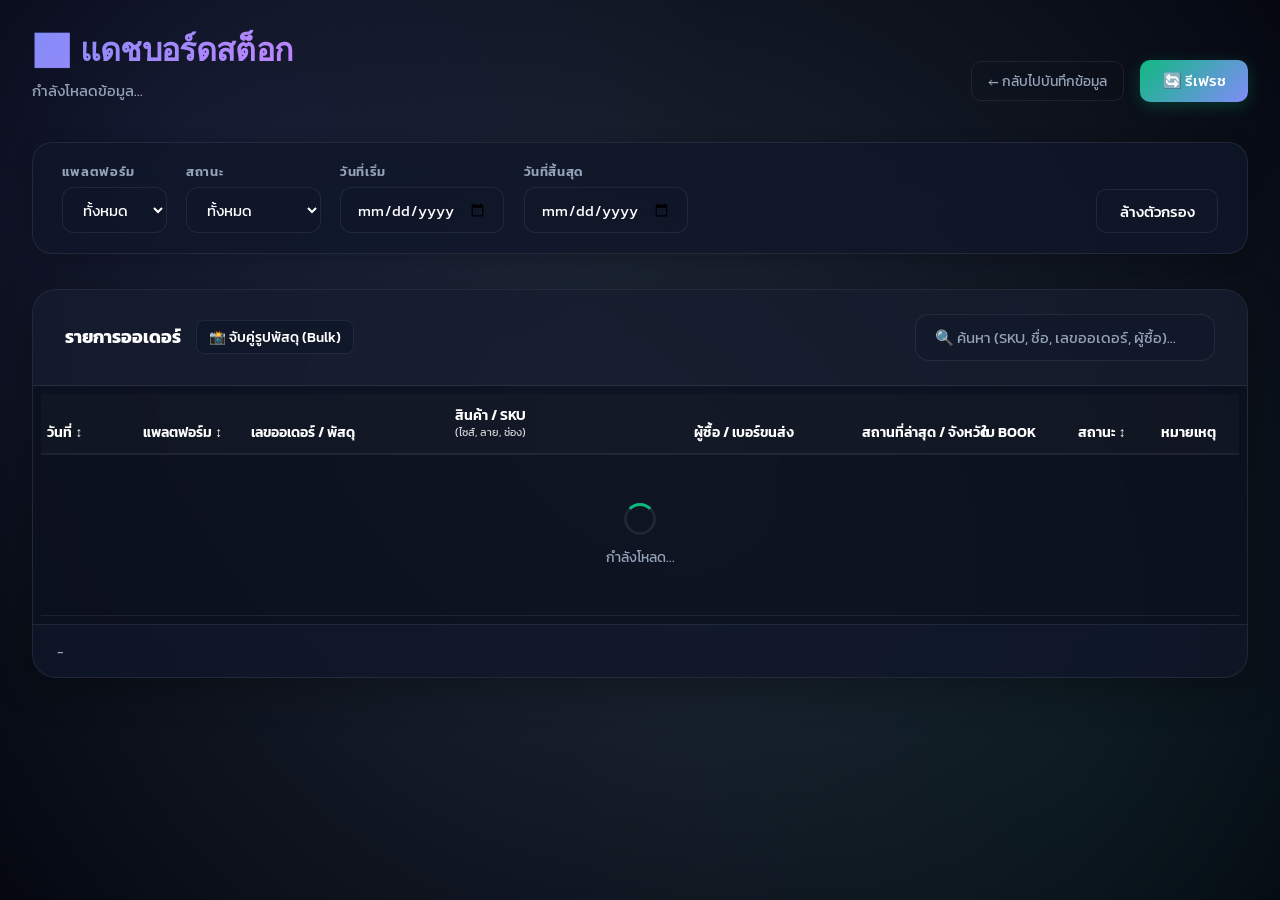
==== dashboard.html @ 5d78341d "Add files via upload" ====
<!DOCTYPE html>
<html lang="th">
<head>
    <meta charset="UTF-8">
    <meta name="viewport" content="width=device-width, initial-scale=1.0">
    <title>แดชบอร์ดสต็อก | Stock Dashboard</title>
    <link href="https://fonts.googleapis.com/css2?family=Kanit:wght@300;400;500;600;700&display=swap" rel="stylesheet">
    <script src="https://cdn.jsdelivr.net/npm/@supabase/supabase-js@2"></script>
    <script src="https://cdn.jsdelivr.net/npm/chart.js"></script>
    <style>
        :root {
            /* Midnight Emerald / Cyber Blue Theme (High Contrast & WOW Factor) */
            --bg-body: #050811;        /* Almost black for max contrast */
            --bg-card: rgba(15, 23, 42, 0.8);
            --primary: #10b981;        /* Emerald 500 - Vibrant & Professional */
            --primary-bright: #34d399;
            --primary-glow: rgba(16, 185, 129, 0.25);
            --accent-blue: #3b82f6;    /* Cyber Blue for variety */
            --text: #ffffff;           /* Pure white for maximum clarity */
            --muted: #94a3b8;          /* Slate 400 */
            --border: rgba(255, 255, 255, 0.08);
            
            /* High-Contrast Status Colors */
            --status-pending-bg: rgba(245, 158, 11, 0.2);
            --status-pending-text: #fbbf24;
            --status-shipping-bg: rgba(59, 130, 246, 0.2);
            --status-shipping-text: #60a5fa;
            --status-success-bg: rgba(16, 185, 129, 0.2);
            --status-success-text: #10b981;
            --status-cancel-bg: rgba(239, 68, 68, 0.2);
            --status-cancel-text: #ef4444;
            
            --glass-bg: rgba(2, 6, 23, 0.7);
            --glass-border: rgba(255, 255, 255, 0.1);
        }

        * { box-sizing: border-box; margin: 0; padding: 0; outline-color: var(--primary); }

        body {
            font-family: 'Kanit', 'Outfit', sans-serif;
            background: var(--bg-body);
            color: var(--text);
            min-height: 100vh;
            overflow-x: hidden;
            position: relative;
            font-size: 16px;
        }

        body::before {
            content: '';
            position: fixed;
            top: 0; left: 0; right: 0; bottom: 0;
            background: 
                radial-gradient(circle at 15% 15%, rgba(99, 102, 241, 0.1) 0%, transparent 40%),
                radial-gradient(circle at 85% 85%, rgba(16, 185, 129, 0.05) 0%, transparent 40%),
                radial-gradient(circle at 50% 50%, rgba(31, 41, 55, 1) 0%, var(--bg-body) 100%);
            z-index: -1;
            pointer-events: none;
        }

        .glass-card {
            background: var(--bg-card);
            backdrop-filter: blur(16px);
            -webkit-backdrop-filter: blur(16px);
            border: 1px solid var(--border);
            border-radius: 20px;
            box-shadow: 0 8px 32px 0 rgba(0, 0, 0, 0.37);
            transition: all 0.3s cubic-bezier(0.4, 0, 0.2, 1);
        }

        .glass-card:hover {
            border-color: var(--primary);
            box-shadow: 0 8px 40px 0 rgba(0, 0, 0, 0.5), 0 0 15px var(--primary-glow);
            transform: translateY(-2px);
        }

        .page-wrapper {
            max-width: 100%;
            margin: 0 auto;
            padding: 1.5rem 2rem;
            position: relative;
            z-index: 1;
        }

        /* Header */
        .header {
            display: flex; justify-content: space-between; align-items: flex-end;
            margin-bottom: 2.5rem; gap: 1rem; flex-wrap: wrap;
        }
        .header-left h1 {
            font-size: 2rem; font-weight: 700;
            background: linear-gradient(135deg, #818cf8, #c084fc);
            -webkit-background-clip: text; background-clip: text;
            -webkit-text-fill-color: transparent;
        }
        .header-left p { color: var(--muted); font-size: 0.95rem; margin-top: 4px; }
        .header-right { display: flex; gap: 1rem; align-items: center; flex-wrap: wrap; }
        .btn {
            padding: 0.6rem 1.4rem; border-radius: 10px; font-family: inherit;
            font-size: 0.95rem; font-weight: 500; cursor: pointer;
            transition: all 0.2s; border: none;
        }
        .btn-primary {
            background: linear-gradient(135deg, var(--primary), #818cf8);
            color: white; box-shadow: 0 4px 15px var(--primary-glow);
        }
        .btn-primary:hover { transform: translateY(-1px); box-shadow: 0 6px 20px var(--primary-glow); }
        .btn-outline {
            background: var(--bg-card); color: var(--text);
            border: 1px solid var(--border); backdrop-filter: blur(12px);
        }
        .btn-outline:hover { border-color: var(--primary); background: rgba(99,102,241,0.15); }

        /* Filter Bar */
        .filter-bar {
            display: flex; gap: 1.2rem; margin-bottom: 2.2rem; flex-wrap: wrap; align-items: flex-end;
            background: var(--bg-card); backdrop-filter: blur(20px);
            border: 1px solid var(--border); border-radius: 20px;
            padding: 1.2rem 1.8rem;
            box-shadow: 0 4px 20px rgba(0,0,0,0.2);
        }
        .filter-bar label { font-size: 0.8rem; color: var(--muted); margin-bottom: 6px; font-weight: 600; text-transform: uppercase; letter-spacing: 0.05em; }
        .filter-group { display: flex; flex-direction: column; }
        .filter-bar select, .filter-bar input[type="date"] {
            font-family: inherit;
            background: rgba(15, 23, 42, 0.4); border: 1px solid var(--border);
            color: var(--text); padding: 0.6rem 1rem;
            border-radius: 12px; font-size: 0.95rem; cursor: pointer;
            transition: all 0.2s;
        }
        .filter-bar select option {
            background: #1e293b; /* Solid background for visibility */
            color: white;
        }
        .filter-bar select:focus, .filter-bar input:focus { outline: none; border-color: var(--primary); background: rgba(99,102,241,0.1); box-shadow: 0 0 0 3px var(--primary-glow); }

        /* KPI Cards */
        .kpi-grid { display: grid; grid-template-columns: repeat(auto-fit, minmax(210px, 1fr)); gap: 1.5rem; margin-bottom: 2.5rem; }
        .kpi-card {
            background: var(--bg-card);
            backdrop-filter: blur(16px);
            border: 1px solid var(--border);
            border-radius: 24px;
            padding: 1.8rem;
            position: relative;
            overflow: hidden;
            transition: all 0.4s cubic-bezier(0.175, 0.885, 0.32, 1.275);
            display: flex;
            flex-direction: column;
            justify-content: space-between;
        }
        .kpi-card:hover {
            transform: translateY(-5px);
            border-color: var(--card-accent, var(--primary));
            box-shadow: 0 15px 35px -10px rgba(0,0,0,0.5), 0 0 15px var(--card-glow, var(--primary-glow));
        }
        .kpi-card::after {
            content: '';
            position: absolute;
            top: -50%; left: -50%; width: 200%; height: 200%;
            background: radial-gradient(circle, var(--card-glow, var(--primary-glow)) 0%, transparent 70%);
            opacity: 0; transition: opacity 0.4s; pointer-events: none;
        }
        .kpi-card:hover::after { opacity: 0.3; }
        
        .kpi-label { font-size: 1rem; color: var(--muted); margin-bottom: 0.8rem; font-weight: 500; letter-spacing: 0.02em; }
        .kpi-value { font-size: 2.5rem; font-weight: 700; color: var(--text); line-height: 1; margin-bottom: 0.4rem; }
        .kpi-sub { font-size: 1rem; color: var(--muted); font-weight: 400; }
        .kpi-icon {
            font-size: 2.2rem;
            margin-bottom: 1rem;
            width: 48px; height: 48px;
            display: flex; align-items: center; justify-content: center;
            border-radius: 14px;
            background: rgba(30, 41, 59, 0.5);
            border: 1px solid var(--border);
            transition: transform 0.3s;
        }
        .kpi-card:hover .kpi-icon { transform: scale(1.1) rotate(-5deg); }
        
        .kpi-card.green { --card-accent: #10b981; --card-glow: rgba(16, 185, 129, 0.2); }
        .kpi-card.yellow { --card-accent: #f59e0b; --card-glow: rgba(245, 158, 11, 0.2); }
        .kpi-card.red { --card-accent: #ef4444; --card-glow: rgba(239, 68, 68, 0.2); }
        .kpi-card.purple { --card-accent: #a855f7; --card-glow: rgba(168, 85, 247, 0.2); }
        .kpi-card.blue { --card-accent: #3b82f6; --card-glow: rgba(59, 130, 246, 0.2); }

        /* Charts Row */
        .charts-grid { display: grid; grid-template-columns: 1fr 1fr 1fr; gap: 1.2rem; margin-bottom: 2rem; }
        @media (max-width: 1024px) { .charts-grid { grid-template-columns: 1fr 1fr; } }
        @media (max-width: 640px) { .charts-grid { grid-template-columns: 1fr; } }

        .chart-card {
            background: var(--bg-card); backdrop-filter: blur(16px);
            border: 1px solid var(--border); border-radius: 16px;
            padding: 1.5rem;
        }
        .chart-card h3 { font-size: 0.95rem; font-weight: 600; color: var(--muted); margin-bottom: 1.2rem; text-transform: uppercase; letter-spacing: 0.05em; }
        .chart-canvas-wrapper { position: relative; height: 220px; }

        /* Platform Badges & List */
        .platform-list { display: flex; flex-direction: column; gap: 1rem; }
        .platform-row { display: flex; align-items: center; gap: 1rem; padding: 0.5rem 0; }
        .platform-name { min-width: 80px; font-size: 0.95rem; font-weight: 600; color: var(--text); }
        .platform-bar-bg { 
            flex: 1; height: 10px; background: rgba(255,255,255,0.05); 
            border-radius: 20px; overflow: hidden; border: 1px solid var(--border);
        }
        .platform-bar { 
            height: 100%; border-radius: 20px; 
            transition: width 1.2s cubic-bezier(0.34, 1.56, 0.64, 1); 
            box-shadow: 0 0 10px var(--bar-glow, transparent);
        }
        .platform-value { font-size: 0.9rem; font-weight: 700; color: var(--primary-bright); min-width: 70px; text-align: right; }

        /* Orders Table */
        .table-card {
            background: var(--bg-card); backdrop-filter: blur(20px);
            border: 1px solid var(--border); border-radius: 24px; overflow: hidden;
            box-shadow: 0 10px 40px rgba(0,0,0,0.3);
        }
        .table-header {
            display: flex; align-items: center; justify-content: space-between;
            padding: 1.5rem 2rem; border-bottom: 1px solid var(--border); flex-wrap: wrap; gap: 1rem;
            background: rgba(255,255,255,0.02);
        }
        .table-header h3 { font-size: 1.1rem; font-weight: 700; color: var(--text); }
        .search-input {
            font-family: inherit;
            background: rgba(15, 23, 42, 0.4); border: 1px solid var(--border);
            color: var(--text); padding: 0.7rem 1.2rem;
            border-radius: 14px; font-size: 0.95rem; width: 320px;
            transition: all 0.3s;
        }
        .search-input:focus { outline: none; border-color: var(--primary); width: 380px; box-shadow: 0 0 15px var(--primary-glow); }
        .search-input::placeholder { color: var(--muted); }
        
        .table-responsive { overflow: hidden; padding: 0.5rem; background: rgba(0,0,0,0.2); }
        table { width: 100%; border-collapse: collapse; border-spacing: 0; font-size: 0.85rem; table-layout: fixed; }
        th { 
            color: #ffffff; font-weight: 600; padding: 0.8rem 0.4rem; text-align: left; 
            white-space: nowrap;
            border-bottom: 2px solid var(--border); background: rgba(255,255,255,0.02);
            position: sticky; top: 0; z-index: 10;
            vertical-align: bottom;
            line-height: 1.2;
        }
        td { padding: 0.8rem 0.4rem; border-bottom: 1px solid var(--border); vertical-align: top; line-height: 1.4; }
        
        /* Precisely balanced percentages for 100% screen fit */
        .col-date { width: 8%; }
        .col-platform { width: 9%; }
        .col-order-tracking { width: 17%; }
        .col-product { width: 20%; }
        .col-logistics { width: 14%; }
        .col-location { width: 10%; }
        .col-book { width: 8%; }
        .col-status { width: 7%; }
        .col-note { width: 7%; }
        
        /* Header wrapping */
        th div { display: block; white-space: normal; word-break: keep-all; }
        
        /* Admin columns: Single line with ellipsis */
        .col-order-tracking div, .col-logistics div, .col-location div {
            white-space: nowrap;
            overflow: hidden;
            text-overflow: ellipsis;
            width: 100%;
        }
        
        /* Product column: FULL visibility with wrapping */
        .col-product div {
            white-space: normal !important;
            word-break: break-all;
            line-height: 1.35;
        }
        
        .sub-text { font-size: 0.8rem; color: var(--muted); margin-top: 4px; display: block; overflow: hidden; text-overflow: ellipsis; white-space: nowrap; }
        .mono { font-family: 'JetBrains Mono', 'Courier New', monospace; font-size: 0.85rem; }
        .price-text { color: var(--primary-bright); font-weight: 700; font-size: 1.1rem; }
        
        tbody tr:hover { background: rgba(255,255,255,0.03); }
        .badge {
            padding: 5px 12px; border-radius: 99px; font-size: 0.8rem; font-weight: 600; display: inline-flex; align-items: center; gap: 4px; border: 1px solid transparent;
        }
        .badge-pending { background: var(--status-pending-bg); color: var(--status-pending-text); border-color: rgba(245, 158, 11, 0.2); }
        .badge-shipping { background: var(--status-shipping-bg); color: var(--status-shipping-text); border-color: rgba(99, 102, 241, 0.2); }
        .badge-success { background: var(--status-success-bg); color: var(--status-success-text); border-color: rgba(16, 185, 129, 0.2); }
        .badge-cancel { background: var(--status-cancel-bg); color: var(--status-cancel-text); border-color: rgba(239, 68, 68, 0.2); }

        .badge-shopee { background: rgba(249, 115, 22, 0.2); color: #f97316; border-color: rgba(249, 115, 22, 0.3); font-weight: 700; }
        .badge-lazada { background: rgba(59, 130, 246, 0.2); color: #3b82f6; border-color: rgba(59, 130, 246, 0.3); font-weight: 700; }
        .badge-tiktok { background: rgba(255, 255, 255, 0.1); color: #ffffff; border-color: rgba(255, 255, 255, 0.2); font-weight: 700; }
        .badge-other { background: rgba(148,163,184,0.1); color: #94a3b8; }

        /* Inline Status Select */
        .status-select {
            font-family: 'Kanit', sans-serif;
            font-size: 0.8rem; font-weight: 500;
            border: none; border-radius: 20px;
            padding: 3px 10px; cursor: pointer;
            transition: all 0.2s; appearance: none;
            -webkit-appearance: none;
            background-image: url("data:image/svg+xml,%3Csvg xmlns='http://www.w3.org/2000/svg' width='10' height='6'%3E%3Cpath d='M0 0l5 6 5-6z' fill='%2394a3b8'/%3E%3C/svg%3E");
            background-repeat: no-repeat;
            background-position: right 8px center;
            padding-right: 24px;
        }
        .status-select:focus { outline: none; box-shadow: 0 0 0 2px var(--primary-glow); }
        .status-select.s-pending { background-color: rgba(245,158,11,0.15); color: #fbbf24; }
        .status-select.s-shipping { background-color: rgba(99,102,241,0.15); color: #818cf8; }
        .status-select.s-delivered { background-color: rgba(16,185,129,0.15); color: #34d399; }
        .status-select.s-cancelled { background-color: rgba(239,68,68,0.15); color: #f87171; }
        .status-select option { background: #1e293b; color: #f0f4ff; }
        
        /* Custom Scrollbar */
        ::-webkit-scrollbar { width: 8px; height: 8px; }
        ::-webkit-scrollbar-track { background: transparent; }
        ::-webkit-scrollbar-thumb { background: rgba(255,255,255,0.1); border-radius: 10px; border: 2px solid transparent; background-clip: content-box; }
        ::-webkit-scrollbar-thumb:hover { background: rgba(255,255,255,0.2); border-radius: 10px; border: 2px solid transparent; background-clip: content-box; }

        /* Log Console */
        .log-container {
            background: #020617;
            border: 1px solid var(--border);
            border-radius: 12px;
            padding: 12px;
            margin-bottom: 2rem;
            font-family: 'JetBrains Mono', monospace;
            font-size: 0.8rem;
            max-height: 150px;
            overflow-y: auto;
            box-shadow: inset 0 2px 10px rgba(0,0,0,0.5);
            scroll-behavior: smooth;
        }
        .log-entry { margin-bottom: 4px; border-bottom: 1px solid rgba(255,255,255,0.05); padding-bottom: 2px; color: #94a3b8; display: flex; align-items: center; }
        .log-time { color: #64748b; margin-right: 8px; flex-shrink: 0; }
        .log-msg { word-break: break-all; }
        .log-msg.success { color: #10b981; }
        .log-msg.error { color: #ef4444; }
        .log-msg.info { color: #3b82f6; }

        .saving-dot { display: inline-block; width: 8px; height: 8px; border-radius: 50%; background: #fbbf24; margin-left: 6px; animation: pulse-opacity 0.8s infinite; }
        @keyframes pulse-opacity { 0%,100%{opacity:1} 50%{opacity:0.3} }
        
        .interactive-cell { display: flex; align-items: center; gap: 8px; }
        .copy-btn { background: none; border: none; cursor: pointer; opacity: 0.3; transition: all 0.2s; font-size: 0.9rem; padding: 2px; }
        .copy-btn:hover { opacity: 1; transform: scale(1.2); }
        
        .call-link { color: #10b981; text-decoration: none; font-weight: 500; transition: 0.2s; display: inline-flex; align-items: center; gap: 4px; }
        .call-link:hover { color: #34d399; text-decoration: underline; }
        
        .note-input:focus { border-color: var(--primary) !important; background: rgba(255,255,255,0.08) !important; outline: none; box-shadow: 0 0 0 2px var(--primary-glow); }

        /* Animations */
        @keyframes slideUp {
            from { opacity: 0; transform: translateY(30px); }
            to { opacity: 1; transform: translateY(0); }
        }
        @keyframes fadeIn {
            from { opacity: 0; }
            to { opacity: 1; }
        }
        @keyframes scaleIn {
            from { opacity: 0; transform: scale(0.9); }
            to { opacity: 1; transform: scale(1); }
        }
        
        .animate-slide-up { animation: slideUp 0.6s cubic-bezier(0.23, 1, 0.32, 1) both; }
        .animate-fade-in { animation: fadeIn 0.8s ease both; }
        .animate-scale-in { animation: scaleIn 0.5s cubic-bezier(0.175, 0.885, 0.32, 1.275) both; }

        .kpi-card:nth-child(1) { animation-delay: 0.1s; }
        .kpi-card:nth-child(2) { animation-delay: 0.2s; }
        .kpi-card:nth-child(3) { animation-delay: 0.3s; }
        .kpi-card:nth-child(4) { animation-delay: 0.4s; }
        .kpi-card:nth-child(5) { animation-delay: 0.5s; }
        .kpi-card:nth-child(6) { animation-delay: 0.6s; }
        
        .chart-card:nth-child(1) { animation-delay: 0.4s; }
        .chart-card:nth-child(2) { animation-delay: 0.5s; }
        .chart-card:nth-child(3) { animation-delay: 0.6s; }

        .table-footer { padding: 1rem 1.5rem; border-top: 1px solid var(--border); display: flex; justify-content: space-between; align-items: center; color: var(--muted); font-size: 0.85rem; }
        .pagination { display: flex; gap: 0.5rem; }
        .page-btn {
            width: 32px; height: 32px; border-radius: 8px; border: 1px solid var(--border);
            background: transparent; color: var(--muted); cursor: pointer; font-family: inherit;
            display: flex; align-items: center; justify-content: center; transition: all 0.2s;
        }
        .page-btn:hover, .page-btn.active { background: var(--primary); border-color: var(--primary); color: white; }

        /* Loading & empty states */
        .loading-spinner { text-align: center; padding: 3rem; color: var(--muted); }
        .spinner { display: inline-block; width: 32px; height: 32px; border: 3px solid var(--border); border-top-color: var(--primary); border-radius: 50%; animation: spin 0.7s linear infinite; margin-bottom: 0.5rem; }
        @keyframes spin { to { transform: rotate(360deg); } }
        .empty-state { text-align: center; padding: 3rem; color: var(--muted); font-size: 1.1rem; }

        /* Nav link */
        .nav-back {
            display: inline-flex; align-items: center; gap: 0.5rem;
            color: var(--muted); font-size: 0.9rem; text-decoration: none;
            background: var(--surface); border: 1px solid var(--border);
            padding: 0.5rem 1rem; border-radius: 10px; backdrop-filter: blur(12px);
            transition: all 0.2s;
        }
        .nav-back:hover { color: var(--text); border-color: var(--primary); }

        /* Modal Styles */
        .modal-overlay {
            position: fixed; inset: 0;
            background: rgba(0, 0, 0, 0.8); backdrop-filter: blur(12px);
            display: none; align-items: center; justify-content: center;
            z-index: 1000; padding: 1.5rem;
            animation: fadeIn 0.3s ease;
        }
        .modal-content {
            background: rgba(20, 30, 60, 0.9); border: 1px solid var(--border);
            border-radius: 20px; width: 100%; max-width: 500px;
            padding: 2rem; box-shadow: 0 20px 50px rgba(0,0,0,0.5);
            animation: modalFade 0.3s ease-out;
        }
        @keyframes modalFade { from { opacity: 0; transform: translateY(20px); } to { opacity: 1; transform: translateY(0); } }
        .modal-header { display: flex; justify-content: space-between; align-items: center; margin-bottom: 1.5rem; }
        .preview-area {
            background: rgba(10, 15, 30, 0.8); border: 1px solid var(--border);
            border-radius: 12px; padding: 1.2rem; color: #f0f4ff;
            font-family: 'Kanit', sans-serif; font-size: 0.9rem;
            white-space: pre-wrap; word-wrap: break-word;
            max-height: 400px; overflow-y: auto; margin-bottom: 1.5rem;
        }
        .modal-actions { display: flex; gap: 1rem; justify-content: flex-end; }

        /* Copy Button Icon */
        .copy-btn {
            background: none; border: none; color: var(--muted); cursor: pointer;
            padding: 2px; margin-left: 4px; font-size: 0.75rem; border-radius: 4px;
            transition: all 0.2s; vertical-align: middle;
        }
        .copy-btn:hover { color: var(--primary); background: rgba(99,102,241,0.1); }
        .copy-btn:active { transform: scale(0.9); }

        /* Interaction Row */
        .interactive-cell { display: flex; align-items: center; gap: 4px; }
        
        /* Courier Phone link */
        .call-link { color: #fbbf24; text-decoration: none; border-bottom: 1px dashed rgba(251,191,36,0.3); }
        .call-link:hover { color: #fcd34d; border-bottom-color: #fcd34d; }
    </style>
</head>
<body>
<div class="page-wrapper">

    <!-- Header -->
    <div class="header animate-fade-in">
        <div class="header-left">
            <h1 style="font-family: 'Outfit', sans-serif; letter-spacing: -0.02em;">📊 แดชบอร์ดสต็อก</h1>
            <p id="lastUpdated">กำลังโหลดข้อมูล...</p>
        </div>
        <div class="header-right">
            <a href="index.html" class="nav-back">← กลับไปบันทึกข้อมูล</a>
            <button class="btn btn-primary" onclick="loadAll()">🔄 รีเฟรช</button>
        </div>
    </div>

    <!-- Filter Bar -->
    <div class="filter-bar animate-slide-up">
        <div class="filter-group">
            <label>แพลตฟอร์ม</label>
            <select id="filterPlatform" onchange="applyFilters()">
                <option value="">ทั้งหมด</option>
                <option value="Shopee">Shopee</option>
                <option value="Lazada">Lazada</option>
                <option value="TikTok">TikTok</option>
                <option value="Other">อื่นๆ</option>
            </select>
        </div>
        <div class="filter-group">
            <label>สถานะ</label>
            <select id="filterStatus" onchange="applyFilters()">
                <option value="">ทั้งหมด</option>
                <option value="รอดำเนินการ">รอดำเนินการ</option>
                <option value="กำลังจัดส่ง">กำลังจัดส่ง</option>
                <option value="จัดส่งสำเร็จ">จัดส่งสำเร็จ</option>
                <option value="ยกเลิก">ยกเลิก</option>
            </select>
        </div>
        <div class="filter-group">
            <label>วันที่เริ่ม</label>
            <input type="date" id="filterDateFrom" onchange="applyFilters()">
        </div>
        <div class="filter-group">
            <label>วันที่สิ้นสุด</label>
            <input type="date" id="filterDateTo" onchange="applyFilters()">
        </div>
        <div style="margin-left:auto;margin-top:auto;">
            <button class="btn btn-outline" onclick="clearFilters()">ล้างตัวกรอง</button>
        </div>
    </div>

    <!-- KPI Cards (Hidden per request)
    <div class="kpi-grid">
        ...
    </div>
    -->

    <!-- Charts (Hidden per request)
    <div class="charts-grid">
        ...
    </div>
    -->

    <!-- Orders Table -->
    <div class="table-card animate-slide-up">
        <div class="table-header" style="flex-wrap: wrap; gap: 15px;">
            <div style="display: flex; align-items: center; gap: 15px;">
                <h3 style="margin:0;">รายการออเดอร์ <span id="tableCount" style="color:var(--muted); font-weight:400; font-size:0.9rem;"></span></h3>
                <button onclick="triggerBulkUpload()" class="btn btn-outline" style="padding: 6px 12px; font-size: 0.85rem; border-radius: 8px;">
                    📸 จับคู่รูปพัสดุ (Bulk)
                </button>
            </div>
            <input type="text" class="search-input" id="searchInput" placeholder="🔍 ค้นหา (SKU, ชื่อ, เลขออเดอร์, ผู้ซื้อ)..." oninput="renderTable()" style="max-width: 300px;">
        </div>

        <div id="bulkProcessLog" style="display: none; margin: 15px; padding: 15px; border-radius: 12px; background: rgba(16, 24, 40, 0.6); border: 1px solid var(--border); font-size: 0.85rem; max-height: 200px; overflow-y: auto;">
            <div style="display: flex; justify-content: space-between; align-items: center; margin-bottom: 10px;">
                <strong style="color: var(--warning)">🔄 กำลังประมวลผลรูปภาพ...</strong>
                <button onclick="this.parentElement.parentElement.style.display='none'" style="background:none; border:none; color:var(--muted); cursor:pointer;">✕</button>
            </div>
            <div id="bulkLogEntries" style="display: flex; flex-direction: column; gap: 4px; font-family: monospace;"></div>
        </div>
        <div class="table-responsive">
            <table>
                <thead>
                    <tr>
                        <th class="col-date" onclick="sortBy('order_date')">วันที่ ↕</th>
                        <th class="col-platform" onclick="sortBy('platform')">แพลตฟอร์ม ↕</th>
                        <th class="col-order-tracking">เลขออเดอร์ / พัสดุ</th>
                        <th class="col-product">สินค้า / SKU<br><small style="font-weight:400; opacity:0.8;">(ไซส์, ลาย, ช่อง)</small></th>
                        <th class="col-logistics">ผู้ซื้อ / เบอร์ขนส่ง</th>
                        <th class="col-location">สถานที่ล่าสุด / จังหวัด</th>
                        <th class="col-book">ใบ BOOK</th>
                        <th class="col-status" onclick="sortBy('tracking_status')">สถานะ ↕</th>
                        <th class="col-note">หมายเหตุ</th>
                    </tr>
                </thead>
                <tbody id="ordersTableBody">
                    <tr><td colspan="9" class="loading-spinner"><div class="spinner"></div><br>กำลังโหลด...</td></tr>
                </tbody>
            </table>
        </div>
        <div class="table-footer">
            <span id="pageInfo">-</span>
            <div class="pagination" id="pagination"></div>
        </div>
    </div>

</div>

<!-- Preview Modal -->
<div class="modal-overlay" id="previewModal">
    <div class="modal-content">
        <div class="modal-header">
            <h3 style="color:var(--text); font-weight:600;">📦 ตรวจสอบรูปแบบข้อความ</h3>
            <button class="page-btn" onclick="closeModal()">✕</button>
        </div>
        <div id="previewText" class="preview-area"></div>
        <div class="modal-actions">
            <button class="btn btn-outline" onclick="closeModal()">ยกเลิก</button>
            <button class="btn btn-primary" id="btnConfirmCopy">
                คัดลอกข้อมูล
            </button>
        </div>
</div>
</div>

<!-- Image Modal -->
<div class="modal-overlay" id="imageModal">
    <div class="modal-content" style="max-width: 800px; text-align: center; border-radius: 12px; background: rgba(15, 23, 42, 0.95); box-shadow: 0 10px 40px rgba(0,0,0,0.6);">
        <div class="modal-header" style="margin-bottom: 1rem; display: flex; justify-content: space-between; align-items: center; border-bottom: 1px solid var(--border); padding-bottom: 0.5rem;">
            <h3 style="color:var(--text); font-weight:600; margin: 0;">🖼️ รูปภาพใบbook</h3>
            <button class="page-btn" onclick="closeImageModal()" style="border: none; font-size: 1.2rem; cursor: pointer; color: var(--muted); background: transparent;">✕</button>
        </div>
        <div style="margin-bottom: 1.2rem; display: flex; justify-content: center; background: rgba(0,0,0,0.2); padding: 15px; border-radius: 8px; border: 1px dashed var(--border); min-height: 200px;">
            <img id="modalBookImage" src="" style="max-width: 100%; max-height: 75vh; border-radius: 6px; object-fit: contain;">
        </div>
        <div class="modal-actions" style="justify-content: center;">
            <button class="btn btn-outline" onclick="closeImageModal()">ปิดหน้าต่าง</button>
            <a href="#" id="modalBookImageDownload" target="_blank" class="btn btn-primary" style="text-decoration: none;">⬇️ เปิดรูปเต็ม/ดาวน์โหลด</a>
        </div>
    </div>
</div>

<input type="file" id="dashboardBookInput" accept="image/*" style="display: none;" onchange="handleDashboardUpload(event)">
<input type="file" id="bulkBookInput" accept="image/*" multiple style="display: none;" onchange="handleBulkLinkPhotos(event)">

<script>
// ==========================================
// CONFIG - Same as app.js
// ==========================================
const SUPABASE_URL = 'https://aozzwdaujwuefbkrnbbd.supabase.co';
const SUPABASE_ANON_KEY = 'eyJhbGciOiJIUzI1NiIsInR5cCI6IkpXVCJ9.eyJpc3MiOiJzdXBhYmFzZSIsInJlZiI6ImFvenp3ZGF1and1ZWZia3JuYmJkIiwicm9sZSI6ImFub24iLCJpYXQiOjE3ODA2MDM3NjksImV4cCI6MjA5NjE3OTc2OX0.KkjFlJcyV-Mi_DJE8iIEr28cv84Eq-OXkVhLr20f5es';
const TABLE = 'stock_orders';

const dbClient = window.supabase.createClient(SUPABASE_URL, SUPABASE_ANON_KEY);

// ==========================================
// STATE
// ==========================================
let allOrders = [];
let filteredOrders = [];
let currentPage = 1;
const PAGE_SIZE = 20;
let sortField = 'order_date';
let sortAsc = false;
let charts = {};

// ==========================================
// DATA LOADING
// ==========================================
// ==========================================
// UTILS
// ==========================================
function logActivity(msg, type = 'info') {
    const logContainer = document.getElementById('statusLog');
    if (!logContainer) return;
    
    const time = new Date().toLocaleTimeString();
    const entry = document.createElement('div');
    entry.className = 'log-entry';
    entry.innerHTML = `<span class="log-time">[${time}]</span> <span class="log-msg ${type}">${msg}</span>`;
    
    logContainer.prepend(entry);
    if (logContainer.children.length > 50) logContainer.lastElementChild.remove();
}

async function loadAll() {
    logActivity('กำลังโหลดข้อมูลจาก Supabase...', 'info');
    document.getElementById('lastUpdated').textContent = 'กำลังโหลดข้อมูล...';
    try {
        const { data, error } = await dbClient
            .from(TABLE)
            .select('*')
            .order('order_date', { ascending: false });

        if (error) throw error;

        allOrders = data || [];
        logActivity(`โหลดข้อมูลสำเร็จ (${allOrders.length} รายการ)`, 'success');
        document.getElementById('lastUpdated').textContent = 
            `อัพเดตล่าสุด: ${new Date().toLocaleString('th-TH')} | ทั้งหมด ${allOrders.length} รายการ`;
        
        applyFilters();
    } catch (err) {
        logActivity(`โหลดข้อมูลล้มเหลว: ${err.message}`, 'error');
        document.getElementById('lastUpdated').textContent = `❌ โหลดข้อมูลล้มเหลว: ${err.message}`;
        document.getElementById('ordersTableBody').innerHTML = 
            `<tr><td colspan="10" class="empty-state">❌ ไม่สามารถโหลดข้อมูลได้<br><small style="color:var(--muted)">${err.message}</small></td></tr>`;
    }
}

// ==========================================
// FILTERS & SORT
// ==========================================
function applyFilters() {
    const platform = document.getElementById('filterPlatform').value;
    const status = document.getElementById('filterStatus').value;
    const dateFrom = document.getElementById('filterDateFrom').value;
    const dateTo = document.getElementById('filterDateTo').value;

    filteredOrders = allOrders.filter(o => {
        const oStatus = o.tracking_status || o.status;
        if (platform && o.platform !== platform) return false;
        if (status && oStatus !== status) return false;
        if (dateFrom && o.order_date < dateFrom) return false;
        if (dateTo && o.order_date > dateTo) return false;
        return true;
    });

    currentPage = 1;
    updateKPIs();
    updateCharts();
    renderTable();
}

function clearFilters() {
    document.getElementById('filterPlatform').value = '';
    document.getElementById('filterStatus').value = '';
    document.getElementById('filterDateFrom').value = '';
    document.getElementById('filterDateTo').value = '';
    applyFilters();
}

function sortBy(field) {
    if (sortField === field) sortAsc = !sortAsc;
    else { sortField = field; sortAsc = true; }
    renderTable();
}

// ==========================================
// KPI UPDATES
// ==========================================
function updateKPIs() {
    const data = filteredOrders;
    const revenue = data.reduce((sum, o) => sum + (parseFloat(o.price) || 0), 0);
    const qty = data.reduce((sum, o) => sum + (parseInt(o.quantity) || 0), 0);
    const pending = data.filter(o => (o.tracking_status || o.status) === 'รอดำเนินการ').length;
    const delivered = data.filter(o => (o.tracking_status || o.status) === 'จัดส่งสำเร็จ').length;
    const cancelled = data.filter(o => (o.tracking_status || o.status) === 'ยกเลิก').length;

    const ids = ['kpiTotal', 'kpiRevenue', 'kpiPending', 'kpiDelivered', 'kpiCancelled', 'kpiQty'];
    const recordQty = data.reduce((sum, o) => sum + (parseInt(o.product_qty || 1) || 1), 0);
    const vals = [
        data.length.toLocaleString('th-TH'),
        revenue.toLocaleString('th-TH', {minimumFractionDigits: 0, maximumFractionDigits: 0}),
        pending.toLocaleString('th-TH'),
        delivered.toLocaleString('th-TH'),
        cancelled.toLocaleString('th-TH'),
        recordQty.toLocaleString('th-TH')
    ];

    ids.forEach((id, i) => {
        const el = document.getElementById(id);
        if (el) el.textContent = vals[i];
    });
}

// ==========================================
// CHARTS
// ==========================================
function updateCharts() {
    // Platform Donut
    const platformCounts = {};
    filteredOrders.forEach(o => { platformCounts[o.platform] = (platformCounts[o.platform] || 0) + 1; });
    const pLabels = Object.keys(platformCounts);
    const pData = Object.values(platformCounts);
    const pColors = pLabels.map(p => p === 'Shopee' ? '#f97316' : p === 'Lazada' ? '#3b82f6' : p === 'TikTok' ? '#a855f7' : '#64748b');

    const chartPlatformEl = document.getElementById('chartPlatform');
    if (chartPlatformEl) {
        if (charts.platform) charts.platform.destroy();
        charts.platform = new Chart(chartPlatformEl, {
            type: 'doughnut',
            data: { labels: pLabels, datasets: [{ data: pData, backgroundColor: pColors, borderWidth: 2, borderColor: '#0a0f1e' }]},
            options: { responsive: true, maintainAspectRatio: false, plugins: { legend: { position: 'bottom', labels: { color: '#94a3b8', font: { family: 'Kanit', size: 12 }, padding: 12 }}}}
        });
    }

    // Status Donut
    const statusCounts = {};
    filteredOrders.forEach(o => { 
        const s = o.tracking_status || o.status;
        statusCounts[s] = (statusCounts[s] || 0) + 1; 
    });
    const sLabels = Object.keys(statusCounts);
    const sData = Object.values(statusCounts);
    const sColors = sLabels.map(s => s === 'จัดส่งสำเร็จ' ? '#10b981' : s === 'รอดำเนินการ' ? '#f59e0b' : s === 'กำลังจัดส่ง' ? '#6366f1' : '#ef4444');

    const chartStatusEl = document.getElementById('chartStatus');
    if (chartStatusEl) {
        if (charts.status) charts.status.destroy();
        charts.status = new Chart(chartStatusEl, {
            type: 'doughnut',
            data: { labels: sLabels, datasets: [{ data: sData, backgroundColor: sColors, borderWidth: 2, borderColor: '#0a0f1e' }]},
            options: { responsive: true, maintainAspectRatio: false, plugins: { legend: { position: 'bottom', labels: { color: '#94a3b8', font: { family: 'Kanit', size: 12 }, padding: 12 }}}}
        });
    }

    // Revenue by platform bars
    const platformRevenueListEl = document.getElementById('platformRevenueList');
    if (platformRevenueListEl) {
        const platformRevenue = {};
        filteredOrders.forEach(o => { platformRevenue[o.platform] = (platformRevenue[o.platform] || 0) + (parseFloat(o.price) || 0); });
        const maxRev = Math.max(...Object.values(platformRevenue), 1);
        const platformColors2 = { 'Shopee': '#f97316', 'Lazada': '#3b82f6', 'TikTok': '#a855f7' };

        platformRevenueListEl.innerHTML = Object.entries(platformRevenue)
            .sort((a,b) => b[1]-a[1])
            .map(([p, rev]) => {
                const color = platformColors2[p] || '#64748b';
                const glow = color + '40'; // Add 25% opacity for glow
                return `
                    <div class="platform-row">
                        <span class="platform-name">${p}</span>
                        <div class="platform-bar-bg">
                            <div class="platform-bar" style="width:${(rev/maxRev)*100}%; background:${color}; box-shadow: 0 0 10px ${glow};"></div>
                        </div>
                        <span class="platform-value">${rev.toLocaleString('th-TH', {maximumFractionDigits:0})}฿</span>
                    </div>
                `;
            }).join('');
    }
}

// ==========================================
// TABLE RENDER
// ==========================================
function renderTable() {
    const search = document.getElementById('searchInput').value.toLowerCase().trim();
    
    let data = [...filteredOrders].filter(o => {
        if (!search) return true;
        return (o.product_name || '').toLowerCase().includes(search)
            || (o.product_code || '').toLowerCase().includes(search)
            || (o.order_number || '').toLowerCase().includes(search)
            || (o.tracking_number || '').toLowerCase().includes(search)
            || (o.courier_phone || '').toLowerCase().includes(search)
            || (o.buyer_name || '').toLowerCase().includes(search)
            || (o.address || '').toLowerCase().includes(search)
            || (o.province || '').toLowerCase().includes(search);
    });

    // Sort
    data.sort((a, b) => {
        let av = a[sortField] ?? '', bv = b[sortField] ?? '';
        if (typeof av === 'string') av = av.toLowerCase();
        if (typeof bv === 'string') bv = bv.toLowerCase();
        return sortAsc ? (av > bv ? 1 : -1) : (av < bv ? 1 : -1);
    });

    const total = data.length;
    const start = (currentPage - 1) * PAGE_SIZE;
    const page = data.slice(start, start + PAGE_SIZE);

    document.getElementById('tableCount').textContent = `(${total.toLocaleString('th-TH')} รายการ)`;
    document.getElementById('pageInfo').textContent = `แสดง ${start + 1}–${Math.min(start + PAGE_SIZE, total)} จาก ${total.toLocaleString('th-TH')} รายการ`;

    if (page.length === 0) {
        document.getElementById('ordersTableBody').innerHTML = `<tr><td colspan="9" class="empty-state">📭 ไม่พบรายการ</td></tr>`;
    } else {
        document.getElementById('ordersTableBody').innerHTML = page.map(o => `
            <tr>
                <td class="col-date" style="white-space:nowrap;">
                    <div>${o.order_date || '-'}</div>
                    <span class="sub-text">${o.platform || '-'}</span>
                </td>
                <td class="col-platform">
                    <span class="badge badge-${(o.platform||'').toLowerCase()}">${o.platform || '-'}</span>
                </td>
                <td class="col-order-tracking">
                    <div class="interactive-cell">
                        <span class="mono" style="color:var(--muted);">${o.order_number || '-'}</span>
                        ${o.order_number ? `<button class="copy-btn" onclick="copyText('${o.order_number}', 'เลขออเดอร์')">📋</button>` : ''}
                    </div>
                    <div class="interactive-cell" style="margin-top: 4px;">
                        <span class="mono" style="color:var(--text);">${o.tracking_number || '-'}</span>
                        ${o.tracking_number ? `<button class="copy-btn" onclick="copyText('${o.tracking_number}', 'เลขพัสดุ')">📋</button>` : ''}
                    </div>
                </td>
                <td class="col-product">
                    <div class="sub-text mono" style="margin-top:0; color:var(--primary-bright); font-weight:600;" title="${o.product_code || ''}">${o.product_code || '-'}</div>
                    <div style="font-weight: 500; overflow: hidden; text-overflow: ellipsis; white-space: nowrap; margin-top: 2px;" title="${o.product_name || ''}">
                        ${o.product_name || '-'}
                    </div>
                    <div class="sub-text" style="display: flex; flex-direction: column; gap: 2px; margin-top: 4px;">
                        <span>ไซส์: ${o.product_size || '-'}</span>
                        <span style="color:var(--primary)">ช่อง: ${o.slots || '-'}</span>
                        <span style="color:var(--accent-blue)">ลาย: ${o.pattern || '-'}</span>
                    </div>
                </td>
                <td class="col-logistics">
                    <div style="overflow: hidden; text-overflow: ellipsis; white-space: nowrap;" title="${o.buyer_name || ''}">${o.buyer_name || '-'}</div>
                    <div style="margin-top: 4px;">
                        ${(o.courier_phone && o.courier_phone !== '-') ? `<a href="tel:${o.courier_phone}" class="call-link">📞 ${o.courier_phone}</a>` : '-'}
                    </div>
                </td>
                <td class="col-location">
                    <div class="sub-text" style="color:var(--text);" title="${o.latest_location || ''}">${o.latest_location || '-'}</div>
                    <div class="sub-text">${o.province || '-'}</div>
                </td>
                <td class="col-book">
                    ${o.book_image_url ? 
                        `<div style="display: flex; flex-direction: column; gap: 4px;">
                            <button onclick="openImageModal('${o.book_image_url}')" style="background:none;border:none;cursor:pointer;color:#60a5fa;font-family:inherit;font-size:0.9rem;padding:0;text-align:left;">🖼️ ดูรูป</button>
                            <button onclick="triggerUpload('${o.id}')" style="background:none;border:none;cursor:pointer;color:var(--muted);font-size:0.8rem;text-align:left;">🔄 เปลี่ยนรูป</button>
                         </div>` : 
                        `<button onclick="triggerUpload('${o.id}')" class="btn btn-outline" style="padding: 4px 8px; font-size: 0.75rem; border-radius: 6px;">+ เพิ่มรูป</button>`}
                </td>
                <td class="col-status">
                    <span class="badge ${statusBadge(o.tracking_status || o.status)}" style="padding: 6px 12px; font-size: 0.85rem; border-radius: 20px; display: inline-flex; align-items: center; gap: 4px;">
                        ${(o.tracking_status || o.status) === 'รอดำเนินการ' ? '⏳ รอดำเนินการ' : 
                          (o.tracking_status || o.status) === 'กำลังจัดส่ง' ? '🚚 กำลังจัดส่ง' : 
                          (o.tracking_status || o.status) === 'จัดส่งสำเร็จ' ? '✅ จัดส่งสำเร็จ' : 
                          (o.tracking_status || o.status) === 'ยกเลิก' ? '❌ ยกเลิก' : (o.tracking_status || o.status || '-')}
                    </span>
                </td>
                <td class="col-note">
                    <div style="display: flex; flex-direction: column; gap: 4px;">
                        <textarea id="note_${o.id}" class="note-input" rows="4" placeholder="โน้ต..." 
                                  style="width: 100%; min-height: 100px; border: 1px solid var(--border); padding: 6px 8px; border-radius: 6px; background: rgba(255,255,255,0.05); color: var(--text); font-family: 'Kanit'; font-size: 0.85rem; resize: vertical;"
                        >${o.note || ''}</textarea>
                        <button onclick="updateNote('${o.id}', this)" class="btn btn-outline" style="padding: 2px 6px; font-size: 0.7rem; align-self: flex-end; border-radius: 4px; opacity: 0.7;">💾 บันทึก</button>
                    </div>
                </td>
            </tr>
        `).join('');
    }

    // Pagination
    const totalPages = Math.ceil(total / PAGE_SIZE);
    let pag = '';
    for (let i = 1; i <= totalPages; i++) {
        if (i === 1 || i === totalPages || (i >= currentPage - 2 && i <= currentPage + 2)) {
            pag += `<button class="page-btn ${i === currentPage ? 'active' : ''}" onclick="goPage(${i})">${i}</button>`;
        } else if (i === currentPage - 3 || i === currentPage + 3) {
            pag += `<button class="page-btn" disabled>...</button>`;
        }
    }
    document.getElementById('pagination').innerHTML = pag;
}

async function updateNote(id, btnElement) {
    const noteEl = document.getElementById('note_' + id);
    if (!noteEl || !dbClient) return;
    const noteValue = noteEl.value;
    const order = allOrders.find(x => x.id === id);

    logActivity(`กำลังบันทึกหมายเหตุ [${order?.order_number || id}]...`, 'info');
    const originalHTML = btnElement.innerHTML;
    btnElement.innerHTML = '⏳...';
    btnElement.disabled = true;

    try {
        const { error } = await dbClient.from('stock_orders').update({ note: noteValue }).eq('id', id);
        if (error) throw error;
        
        if (order) order.note = noteValue;
        const fo = filteredOrders.find(x => x.id === id);
        if (fo) fo.note = noteValue;
        
        logActivity(`บันทึกหมายเหตุสำเร็จ [${order?.order_number || id}]`, 'success');
        btnElement.innerHTML = '✅ สำเร็จ';
        btnElement.style.color = '#34d399';
        btnElement.style.borderColor = '#34d399';
        
        setTimeout(() => {
            btnElement.innerHTML = originalHTML;
            btnElement.style.color = '';
            btnElement.style.borderColor = '';
            btnElement.disabled = false;
        }, 1500);
    } catch(err) {
        logActivity(`บันทึกหมายเหตุล้มเหลว: ${err.message}`, 'error');
        alert("บันทึกหมายเหตุล้มเหลว: " + err.message);
        btnElement.innerHTML = originalHTML;
        btnElement.disabled = false;
    }
}

function goPage(p) { currentPage = p; renderTable(); }

function statusBadge(s) {
    if (s === 'จัดส่งสำเร็จ') return 'badge-delivered';
    if (s === 'รอดำเนินการ') return 'badge-pending';
    if (s === 'กำลังจัดส่ง') return 'badge-shipping';
    if (s === 'ยกเลิก') return 'badge-cancelled';
    return '';
}

function statusClass(s) {
    if (s === 'จัดส่งสำเร็จ') return 's-delivered';
    if (s === 'รอดำเนินการ') return 's-pending';
    if (s === 'กำลังจัดส่ง') return 's-shipping';
    if (s === 'ยกเลิก') return 's-cancelled';
    return 's-pending';
}

async function updateStatus(id, selectEl) {
    const newStatus = selectEl.value;
    const order = allOrders.find(o => o.id === id);
    const originalClass = selectEl.className;
    
    logActivity(`กำลังอัปเดตสถานะ [${order?.order_number || id}] -> ${newStatus}...`, 'info');
    selectEl.disabled = true;
    selectEl.className = 'status-select s-pending';

    try {
        const { error } = await dbClient
            .from(TABLE)
            .update({ 
                status: newStatus,
                tracking_status: newStatus 
            })
            .eq('id', id);

        if (error) throw error;

        if (order) order.tracking_status = newStatus;
        const fidx = filteredOrders.findIndex(o => o.id === id);
        if (fidx !== -1) filteredOrders[fidx].tracking_status = newStatus;
        
        logActivity(`อัปเดตสถานะสำเร็จ [${order?.order_number || id}]`, 'success');
        selectEl.className = `status-select ${statusClass(newStatus)}`;
        selectEl.disabled = false;

        updateKPIs();
        updateCharts();

    } catch (err) {
        logActivity(`อัปเดตสถานะล้มเหลว: ${err.message}`, 'error');
        alert(`❌ อัพเดตสถานะล้มเหลว: ${err.message}`);
        selectEl.className = originalClass;
        selectEl.value = order?.tracking_status || newStatus;
        selectEl.disabled = false;
    }
}

let currentPreviewText = '';

// ==========================================
// IMAGE UPLOAD (DASHBOARD)
// ==========================================
let currentUploadOrderId = null;

function triggerUpload(orderId) {
    currentUploadOrderId = orderId;
    document.getElementById('dashboardBookInput').click();
}

async function handleDashboardUpload(event) {
    const file = event.target.files[0];
    if (!file || !currentUploadOrderId) return;
    
    const order = allOrders.find(o => o.id === currentUploadOrderId);
    if (!order) return;
    
    logActivity(`กำลังเตรียมอัปโหลดรูปภาพสำหรับออเดอร์ [${order.order_number}]...`, 'info');
    try {
        const lastUpdatedEl = document.getElementById('lastUpdated');
        const originalText = lastUpdatedEl.textContent;
        lastUpdatedEl.innerHTML = `<span style="color:var(--warning)">⏳ กำลังอัปโหลดรูปลงในออเดอร์...</span>`;
        
        const fileExt = file.name.split('.').pop();
        const fileName = `${Date.now()}_${Math.random().toString(36).substring(7)}.${fileExt}`;
        
        logActivity(`กำลังอัปโหลดไฟล์ไปยัง Storage...`, 'info');
        const { data: uploadData, error: uploadError } = await dbClient
            .storage
            .from('book_images')
            .upload(fileName, file);

        if (uploadError) throw uploadError;

        const { data: publicUrlData } = dbClient
            .storage
            .from('book_images')
            .getPublicUrl(fileName);

        const newUrl = publicUrlData.publicUrl;
        
        logActivity(`กำลังอัปเดตฐานข้อมูลด้วย URL ใหม่...`, 'info');
        const { error: dbError } = await dbClient
            .from(TABLE)
            .update({ book_image_url: newUrl })
            .eq('id', currentUploadOrderId);
            
        if (dbError) throw dbError;
        
        order.book_image_url = newUrl;
        const fidx = filteredOrders.findIndex(o => o.id === currentUploadOrderId);
        if (fidx !== -1) filteredOrders[fidx].book_image_url = newUrl;
        
        logActivity(`อัปโหลดและอัปเดตรูปภาพสำเร็จ [${order.order_number}]`, 'success');
        renderTable();
        lastUpdatedEl.textContent = `✅ อัปโหลดรูปสำเร็จ!`;
        setTimeout(() => { if (lastUpdatedEl.textContent === '✅ อัปโหลดรูปสำเร็จ!') lastUpdatedEl.textContent = originalText; }, 3000);
        
    } catch (err) {
        logActivity(`อัปโหลดรูปภาพล้มเหลว: ${err.message}`, 'error');
        alert(`❌ อัปโหลดรูปภาพล้มเหลว: ${err.message}`);
        document.getElementById('lastUpdated').textContent = `❌ ผิดพลาด: ${err.message}`;
    } finally {
        event.target.value = '';
        currentUploadOrderId = null;
    }
}

function triggerBulkUpload() {
    document.getElementById('bulkBookInput').click();
}

async function handleBulkLinkPhotos(event) {
    const files = Array.from(event.target.files);
    if (!files.length) return;

    const logBox = document.getElementById('bulkProcessLog');
    const logEntries = document.getElementById('bulkLogEntries');
    logBox.style.display = 'block';
    logEntries.innerHTML = '';

    const addLog = (msg, type = 'info') => {
        const color = type === 'success' ? '#10b981' : (type === 'error' ? '#ef4444' : '#94a3b8');
        logEntries.innerHTML += `<div style="color: ${color}">[${new Date().toLocaleTimeString()}] ${msg}</div>`;
        logBox.scrollTop = logBox.scrollHeight;
    };

    addLog(`เริ่มการประมวลผลทั้งหมด ${files.length} ไฟล์...`);

    for (const file of files) {
        try {
            // 1. ดึงชื่อไฟล์ออกมาเป็นเลขพัสดุ (ตัดนามสกุลออก)
            const trackingNum = file.name.split('.').slice(0, -1).join('.').trim();
            addLog(`กำลังตรวจสอบ: ${trackingNum}...`);

            // 2. ค้นหาใน Supabase
            const { data: orders, error: searchError } = await dbClient
                .from(TABLE)
                .select('id, order_number')
                .eq('tracking_number', trackingNum);

            if (searchError) throw searchError;

            if (!orders || orders.length === 0) {
                addLog(`❌ ไม่พบเลขออเดอร์ที่มีเลขพัสดุ: ${trackingNum}`, 'error');
                continue;
            }

            // 3. อัปโหลดรูป
            const fileExt = file.name.split('.').pop();
            const fileName = `${Date.now()}_${Math.random().toString(36).substring(7)}.${fileExt}`;
            
            const { data: uploadData, error: uploadError } = await dbClient
                .storage
                .from('book_images')
                .upload(fileName, file);

            if (uploadError) throw uploadError;

            const { data: publicUrlData } = dbClient
                .storage
                .from('book_images')
                .getPublicUrl(fileName);

            const newUrl = publicUrlData.publicUrl;

            // 4. อัปเดตข้อมูลทุกออเดอร์ที่ตรงกัน (เผื่อออเดอร์เดียวมีหลายรายการแต่เลขพัสดุเดียวกัน)
            for (const order of orders) {
                const { error: dbError } = await dbClient
                    .from(TABLE)
                    .update({ book_image_url: newUrl })
                    .eq('id', order.id);
                
                if (dbError) throw dbError;

                // Update local state
                const localOrder = allOrders.find(o => o.id === order.id);
                if (localOrder) localOrder.book_image_url = newUrl;
            }

            addLog(`✅ สำเร็จ: ${trackingNum} (เชื่อมต่อแล้ว ${orders.length} รายการ)`, 'success');

        } catch (err) {
            addLog(`❌ ข้อผิดพลาดในไฟล์ ${file.name}: ${err.message}`, 'error');
        }
    }

    addLog('--- สิ้นสุดการประมวลผล ---');
    renderTable();
    event.target.value = '';
}

function copyOrderText(id) {
    const o = allOrders.find(x => x.id === id);
    if (!o) return;

    const dateObj = new Date(o.order_date);
    const day = dateObj.getDate();
    const month = dateObj.toLocaleDateString('th-TH', { month: 'long' });
    const year = dateObj.getFullYear() + 543; // Thai year
    const time = "00:00:00"; // Default

    const itemTotal = (parseFloat(o.price) || 0) * (parseInt(o.quantity) || 1);
    const ship = parseFloat(o.shipping_fee) || 0;
    const grandTotal = itemTotal + ship;

    currentPreviewText = `${o.platform}
หมายเลขคำสั่งซื้อ: ${o.order_number || '-'}
วันที่: ${day} เดือน : ${month} ปี:${year} เวลา : ${time}

รายละเอียดที่อยู่สำหรับจัดส่ง
${o.address || '-'}
ชื่อผู้รับ
${o.buyer_name || '-'}
เบอร์ผู้รับ
${o.phone || '-'}

ชื่อสินค้าและข้อมูล
${o.product_code ? `[${o.product_code}] ` : ''}${o.product_name} ${o.product_size || ''} ${o.pattern ? ' ลาย' + o.pattern : ''} ${o.slots ? o.slots + ' ช่อง' : ''} x ${o.quantity}

ยอดทั้งหมด:
฿${itemTotal.toLocaleString('th-TH')}
ค่าจัดส่ง
฿${ship.toLocaleString('th-TH')}
รวมทั้งหมด:
฿${grandTotal.toLocaleString('th-TH')}
รวมทั้งหมด
฿${grandTotal.toLocaleString('th-TH')}`;

    document.getElementById('previewText').textContent = currentPreviewText;
    document.getElementById('previewModal').style.display = 'flex';
    
    document.getElementById('btnConfirmCopy').onclick = function() {
        navigator.clipboard.writeText(currentPreviewText).then(() => {
            alert('📋 คัดลอกข้อมูลเรียบร้อยแล้ว!');
            closeModal();
        });
    };
}

function closeModal() {
    document.getElementById('previewModal').style.display = 'none';
}
function copyText(txt, label) {
    if (!txt) return;
    navigator.clipboard.writeText(txt).then(() => {
        const lastUpdatedEl = document.getElementById('lastUpdated');
        const originalText = lastUpdatedEl.textContent;
        lastUpdatedEl.innerHTML = `<span style="color:var(--success)">📋 คัดลอก ${label} แล้ว: ${txt}</span>`;
        setTimeout(() => { if (lastUpdatedEl.innerText.includes('คัดลอก')) lastUpdatedEl.textContent = originalText; }, 2000);
    });
}

function openImageModal(url) {
    document.getElementById('modalBookImage').src = url;
    document.getElementById('modalBookImageDownload').href = url;
    document.getElementById('imageModal').style.display = 'flex';
}

function closeImageModal() {
    document.getElementById('imageModal').style.display = 'none';
    document.getElementById('modalBookImage').src = '';
}

// Start loading!
loadAll();
</script>
</body>
</html>
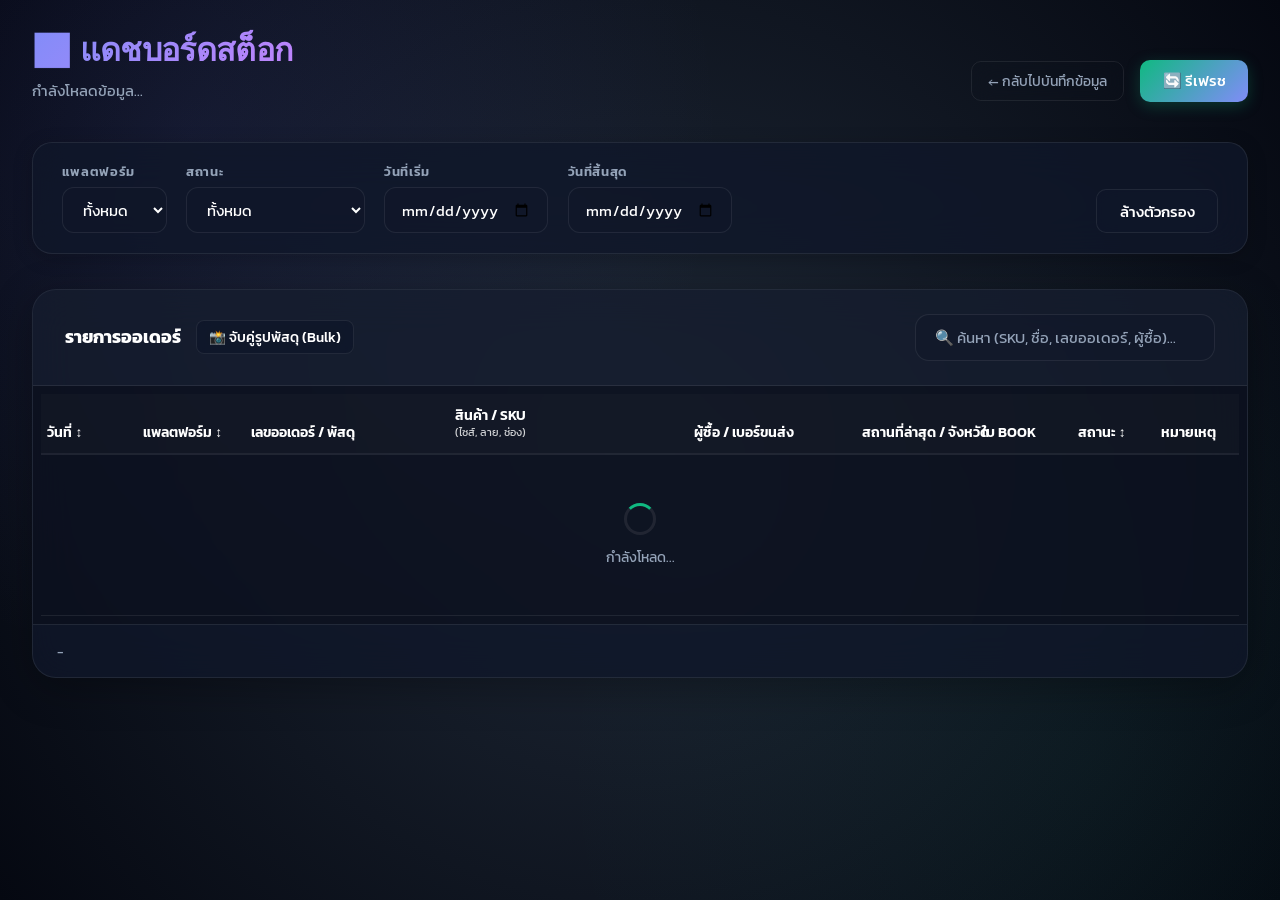
==== commit ed11eef7: "Add files via upload" ====
--- a/dashboard.html
+++ b/dashboard.html
@@ -287,6 +287,7 @@
         .badge-shipping { background: var(--status-shipping-bg); color: var(--status-shipping-text); border-color: rgba(99, 102, 241, 0.2); }
         .badge-success { background: var(--status-success-bg); color: var(--status-success-text); border-color: rgba(16, 185, 129, 0.2); }
         .badge-cancel { background: var(--status-cancel-bg); color: var(--status-cancel-text); border-color: rgba(239, 68, 68, 0.2); }
+        .badge-returned { background: rgba(168, 85, 247, 0.2); color: #a855f7; border-color: rgba(168, 85, 247, 0.3); }
 
         .badge-shopee { background: rgba(249, 115, 22, 0.2); color: #f97316; border-color: rgba(249, 115, 22, 0.3); font-weight: 700; }
         .badge-lazada { background: rgba(59, 130, 246, 0.2); color: #3b82f6; border-color: rgba(59, 130, 246, 0.3); font-weight: 700; }
@@ -310,6 +311,7 @@
         .status-select.s-pending { background-color: rgba(245,158,11,0.15); color: #fbbf24; }
         .status-select.s-shipping { background-color: rgba(99,102,241,0.15); color: #818cf8; }
         .status-select.s-delivered { background-color: rgba(16,185,129,0.15); color: #34d399; }
+        .status-select.s-returned { background-color: rgba(168, 85, 247, 0.15); color: #a855f7; }
         .status-select.s-cancelled { background-color: rgba(239,68,68,0.15); color: #f87171; }
         .status-select option { background: #1e293b; color: #f0f4ff; }
         
@@ -369,6 +371,15 @@
         .animate-slide-up { animation: slideUp 0.6s cubic-bezier(0.23, 1, 0.32, 1) both; }
         .animate-fade-in { animation: fadeIn 0.8s ease both; }
         .animate-scale-in { animation: scaleIn 0.5s cubic-bezier(0.175, 0.885, 0.32, 1.275) both; }
+        
+        /* Highlight Pulse for Realtime Updates */
+        @keyframes highlightPulse {
+            0% { background-color: rgba(16, 185, 129, 0.3); }
+            100% { background-color: transparent; }
+        }
+        .highlight-new {
+            animation: highlightPulse 2s ease-out;
+        }
 
         .kpi-card:nth-child(1) { animation-delay: 0.1s; }
         .kpi-card:nth-child(2) { animation-delay: 0.2s; }
@@ -479,10 +490,11 @@
             <label>สถานะ</label>
             <select id="filterStatus" onchange="applyFilters()">
                 <option value="">ทั้งหมด</option>
-                <option value="รอดำเนินการ">รอดำเนินการ</option>
-                <option value="กำลังจัดส่ง">กำลังจัดส่ง</option>
-                <option value="จัดส่งสำเร็จ">จัดส่งสำเร็จ</option>
-                <option value="ยกเลิก">ยกเลิก</option>
+                <option value="จัดส่งสำเร็จ">✅ จัดส่งสำเร็จ</option>
+                <option value="ระหว่างการขนส่ง">🚚 ระหว่างการขนส่ง</option>
+                <option value="พัสดุตีกลับ">🔄 พัสดุตีกลับ</option>
+                <option value="รอดำเนินการ">⏳ รอดำเนินการ</option>
+                <option value="ยกเลิก">❌ ยกเลิก</option>
             </select>
         </div>
         <div class="filter-group">
@@ -669,7 +681,7 @@
     const dateTo = document.getElementById('filterDateTo').value;
 
     filteredOrders = allOrders.filter(o => {
-        const oStatus = o.tracking_status || o.status;
+        const oStatus = o.tracking_status;
         if (platform && o.platform !== platform) return false;
         if (status && oStatus !== status) return false;
         if (dateFrom && o.order_date < dateFrom) return false;
@@ -704,9 +716,9 @@
     const data = filteredOrders;
     const revenue = data.reduce((sum, o) => sum + (parseFloat(o.price) || 0), 0);
     const qty = data.reduce((sum, o) => sum + (parseInt(o.quantity) || 0), 0);
-    const pending = data.filter(o => (o.tracking_status || o.status) === 'รอดำเนินการ').length;
-    const delivered = data.filter(o => (o.tracking_status || o.status) === 'จัดส่งสำเร็จ').length;
-    const cancelled = data.filter(o => (o.tracking_status || o.status) === 'ยกเลิก').length;
+    const pending = data.filter(o => o.tracking_status === 'รอดำเนินการ').length;
+    const delivered = data.filter(o => o.tracking_status === 'จัดส่งสำเร็จ').length;
+    const cancelled = data.filter(o => o.tracking_status === 'ยกเลิก').length;
 
     const ids = ['kpiTotal', 'kpiRevenue', 'kpiPending', 'kpiDelivered', 'kpiCancelled', 'kpiQty'];
     const recordQty = data.reduce((sum, o) => sum + (parseInt(o.product_qty || 1) || 1), 0);
@@ -749,7 +761,7 @@
     // Status Donut
     const statusCounts = {};
     filteredOrders.forEach(o => { 
-        const s = o.tracking_status || o.status;
+        const s = o.tracking_status;
         statusCounts[s] = (statusCounts[s] || 0) + 1; 
     });
     const sLabels = Object.keys(statusCounts);
@@ -792,6 +804,121 @@
     }
 }
 
+// Helper to apply status colors to badges
+function statusBadge(s) {
+    if (s === 'จัดส่งสำเร็จ') return 'badge-success';
+    if (s === 'รอดำเนินการ') return 'badge-pending';
+    if (s === 'กำลังจัดส่ง' || s === 'ระหว่างการขนส่ง') return 'badge-shipping';
+    if (s === 'พัสดุตีกลับ') return 'badge-returned';
+    if (s === 'ยกเลิก') return 'badge-cancel';
+    return '';
+}
+
+// Helper to filter objects based on current UI state
+function matchesCurrentFilters(o) {
+    const platform = document.getElementById('filterPlatform').value;
+    const status = document.getElementById('filterStatus').value;
+    const dateFrom = document.getElementById('filterDateFrom').value;
+    const dateTo = document.getElementById('filterDateTo').value;
+    const search = (document.getElementById('searchInput').value || '').toLowerCase().trim();
+
+    if (platform && o.platform !== platform) return false;
+    
+    // Status mapping for backward compatibility
+    if (status) {
+        if (status === 'ระหว่างการขนส่ง') {
+            if (o.tracking_status !== 'ระหว่างการขนส่ง' && o.tracking_status !== 'กำลังจัดส่ง') return false;
+        } else {
+            if (o.tracking_status !== status) return false;
+        }
+    }
+
+    if (dateFrom && o.order_date < dateFrom) return false;
+    if (dateTo && o.order_date > dateTo) return false;
+
+    if (search) {
+        const match = (o.product_name || '').toLowerCase().includes(search)
+            || (o.product_code || '').toLowerCase().includes(search)
+            || (o.order_number || '').toLowerCase().includes(search)
+            || (o.tracking_number || '').toLowerCase().includes(search)
+            || (o.courier_phone || '').toLowerCase().includes(search)
+            || (o.buyer_name || '').toLowerCase().includes(search)
+            || (o.address || '').toLowerCase().includes(search)
+            || (o.province || '').toLowerCase().includes(search);
+        if (!match) return false;
+    }
+    return true;
+}
+
+// Helper to render a single row's content without the <tr> tag
+function renderOrderRow(o) {
+    return `
+        <td class="col-date" style="white-space:nowrap;">
+            <div>${o.order_date || '-'}</div>
+            <span class="sub-text">${o.platform || '-'}</span>
+        </td>
+        <td class="col-platform">
+            <span class="badge badge-${(o.platform||'').toLowerCase()}">${o.platform || '-'}</span>
+        </td>
+        <td class="col-order-tracking">
+            <div class="interactive-cell">
+                <span class="mono" style="color:var(--muted);">${o.order_number || '-'}</span>
+                ${o.order_number ? `<button class="copy-btn" onclick="copyText('${o.order_number}', 'เลขออเดอร์')">📋</button>` : ''}
+            </div>
+            <div class="interactive-cell" style="margin-top: 4px;">
+                <span class="mono" style="color:var(--text);">${o.tracking_number || '-'}</span>
+                ${o.tracking_number ? `<button class="copy-btn" onclick="copyText('${o.tracking_number}', 'เลขพัสดุ')">📋</button>` : ''}
+            </div>
+        </td>
+        <td class="col-product">
+            <div class="sub-text mono" style="margin-top:0; color:var(--primary-bright); font-weight:600;" title="${o.product_code || ''}">${o.product_code || '-'}</div>
+            <div style="font-weight: 500; overflow: hidden; text-overflow: ellipsis; white-space: nowrap; margin-top: 2px;" title="${o.product_name || ''}">
+                ${o.product_name || '-'}
+            </div>
+            <div class="sub-text" style="display: flex; flex-direction: column; gap: 2px; margin-top: 4px;">
+                <span>ไซส์: ${o.product_size || '-'}</span>
+                <span style="color:var(--primary)">ช่อง: ${o.slots || '-'}</span>
+                <span style="color:var(--accent-blue)">ลาย: ${o.pattern || '-'}</span>
+            </div>
+        </td>
+        <td class="col-logistics">
+            <div style="overflow: hidden; text-overflow: ellipsis; white-space: nowrap;" title="${o.buyer_name || ''}">${o.buyer_name || '-'}</div>
+            <div style="margin-top: 4px;">
+                ${(o.courier_phone && o.courier_phone !== '-') ? `<a href="tel:${o.courier_phone}" class="call-link">📞 ${o.courier_phone}</a>` : '-'}
+            </div>
+        </td>
+        <td class="col-location">
+            <div class="sub-text" style="color:var(--text);" title="${o.latest_location || ''}">${o.latest_location || '-'}</div>
+            <div class="sub-text">${o.province || '-'}</div>
+        </td>
+        <td class="col-book">
+            ${o.book_image_url ? 
+                `<div style="display: flex; flex-direction: column; gap: 4px;">
+                    <button onclick="openImageModal('${o.book_image_url}')" style="background:none;border:none;cursor:pointer;color:#60a5fa;font-family:inherit;font-size:0.9rem;padding:0;text-align:left;">🖼️ ดูรูป</button>
+                    <button onclick="triggerUpload('${o.id}')" style="background:none;border:none;cursor:pointer;color:var(--muted);font-size:0.8rem;text-align:left;">🔄 เปลี่ยนรูป</button>
+                 </div>` : 
+                `<button onclick="triggerUpload('${o.id}')" class="btn btn-outline" style="padding: 4px 8px; font-size: 0.75rem; border-radius: 6px;">+ เพิ่มรูป</button>`}
+        </td>
+        <td class="col-status">
+            <span class="badge ${statusBadge(o.tracking_status)}" style="padding: 6px 12px; font-size: 0.85rem; border-radius: 20px; display: inline-flex; align-items: center; gap: 4px;">
+                ${o.tracking_status === 'รอดำเนินการ' ? '⏳ รอดำเนินการ' : 
+                  (o.tracking_status === 'กำลังจัดส่ง' || o.tracking_status === 'ระหว่างการขนส่ง') ? '🚚 ระหว่างการขนส่ง' : 
+                  o.tracking_status === 'จัดส่งสำเร็จ' ? '✅ จัดส่งสำเร็จ' : 
+                  o.tracking_status === 'พัสดุตีกลับ' ? '🔄 พัสดุตีกลับ' : 
+                  o.tracking_status === 'ยกเลิก' ? '❌ ยกเลิก' : (o.tracking_status || '-')}
+            </span>
+        </td>
+        <td class="col-note">
+            <div style="display: flex; flex-direction: column; gap: 4px;">
+                <textarea id="note_${o.id}" class="note-input" rows="4" placeholder="โน้ต..." 
+                          style="width: 100%; min-height: 100px; border: 1px solid var(--border); padding: 6px 8px; border-radius: 6px; background: rgba(255,255,255,0.05); color: var(--text); font-family: 'Kanit'; font-size: 0.85rem; resize: vertical;"
+                >${o.note || ''}</textarea>
+                <button onclick="updateNote('${o.id}', this)" class="btn btn-outline" style="padding: 2px 6px; font-size: 0.7rem; align-self: flex-end; border-radius: 4px; opacity: 0.7;">💾 บันทึก</button>
+            </div>
+        </td>
+    `;
+}
+
 // ==========================================
 // TABLE RENDER
 // ==========================================
@@ -829,69 +956,8 @@
         document.getElementById('ordersTableBody').innerHTML = `<tr><td colspan="9" class="empty-state">📭 ไม่พบรายการ</td></tr>`;
     } else {
         document.getElementById('ordersTableBody').innerHTML = page.map(o => `
-            <tr>
-                <td class="col-date" style="white-space:nowrap;">
-                    <div>${o.order_date || '-'}</div>
-                    <span class="sub-text">${o.platform || '-'}</span>
-                </td>
-                <td class="col-platform">
-                    <span class="badge badge-${(o.platform||'').toLowerCase()}">${o.platform || '-'}</span>
-                </td>
-                <td class="col-order-tracking">
-                    <div class="interactive-cell">
-                        <span class="mono" style="color:var(--muted);">${o.order_number || '-'}</span>
-                        ${o.order_number ? `<button class="copy-btn" onclick="copyText('${o.order_number}', 'เลขออเดอร์')">📋</button>` : ''}
-                    </div>
-                    <div class="interactive-cell" style="margin-top: 4px;">
-                        <span class="mono" style="color:var(--text);">${o.tracking_number || '-'}</span>
-                        ${o.tracking_number ? `<button class="copy-btn" onclick="copyText('${o.tracking_number}', 'เลขพัสดุ')">📋</button>` : ''}
-                    </div>
-                </td>
-                <td class="col-product">
-                    <div class="sub-text mono" style="margin-top:0; color:var(--primary-bright); font-weight:600;" title="${o.product_code || ''}">${o.product_code || '-'}</div>
-                    <div style="font-weight: 500; overflow: hidden; text-overflow: ellipsis; white-space: nowrap; margin-top: 2px;" title="${o.product_name || ''}">
-                        ${o.product_name || '-'}
-                    </div>
-                    <div class="sub-text" style="display: flex; flex-direction: column; gap: 2px; margin-top: 4px;">
-                        <span>ไซส์: ${o.product_size || '-'}</span>
-                        <span style="color:var(--primary)">ช่อง: ${o.slots || '-'}</span>
-                        <span style="color:var(--accent-blue)">ลาย: ${o.pattern || '-'}</span>
-                    </div>
-                </td>
-                <td class="col-logistics">
-                    <div style="overflow: hidden; text-overflow: ellipsis; white-space: nowrap;" title="${o.buyer_name || ''}">${o.buyer_name || '-'}</div>
-                    <div style="margin-top: 4px;">
-                        ${(o.courier_phone && o.courier_phone !== '-') ? `<a href="tel:${o.courier_phone}" class="call-link">📞 ${o.courier_phone}</a>` : '-'}
-                    </div>
-                </td>
-                <td class="col-location">
-                    <div class="sub-text" style="color:var(--text);" title="${o.latest_location || ''}">${o.latest_location || '-'}</div>
-                    <div class="sub-text">${o.province || '-'}</div>
-                </td>
-                <td class="col-book">
-                    ${o.book_image_url ? 
-                        `<div style="display: flex; flex-direction: column; gap: 4px;">
-                            <button onclick="openImageModal('${o.book_image_url}')" style="background:none;border:none;cursor:pointer;color:#60a5fa;font-family:inherit;font-size:0.9rem;padding:0;text-align:left;">🖼️ ดูรูป</button>
-                            <button onclick="triggerUpload('${o.id}')" style="background:none;border:none;cursor:pointer;color:var(--muted);font-size:0.8rem;text-align:left;">🔄 เปลี่ยนรูป</button>
-                         </div>` : 
-                        `<button onclick="triggerUpload('${o.id}')" class="btn btn-outline" style="padding: 4px 8px; font-size: 0.75rem; border-radius: 6px;">+ เพิ่มรูป</button>`}
-                </td>
-                <td class="col-status">
-                    <span class="badge ${statusBadge(o.tracking_status || o.status)}" style="padding: 6px 12px; font-size: 0.85rem; border-radius: 20px; display: inline-flex; align-items: center; gap: 4px;">
-                        ${(o.tracking_status || o.status) === 'รอดำเนินการ' ? '⏳ รอดำเนินการ' : 
-                          (o.tracking_status || o.status) === 'กำลังจัดส่ง' ? '🚚 กำลังจัดส่ง' : 
-                          (o.tracking_status || o.status) === 'จัดส่งสำเร็จ' ? '✅ จัดส่งสำเร็จ' : 
-                          (o.tracking_status || o.status) === 'ยกเลิก' ? '❌ ยกเลิก' : (o.tracking_status || o.status || '-')}
-                    </span>
-                </td>
-                <td class="col-note">
-                    <div style="display: flex; flex-direction: column; gap: 4px;">
-                        <textarea id="note_${o.id}" class="note-input" rows="4" placeholder="โน้ต..." 
-                                  style="width: 100%; min-height: 100px; border: 1px solid var(--border); padding: 6px 8px; border-radius: 6px; background: rgba(255,255,255,0.05); color: var(--text); font-family: 'Kanit'; font-size: 0.85rem; resize: vertical;"
-                        >${o.note || ''}</textarea>
-                        <button onclick="updateNote('${o.id}', this)" class="btn btn-outline" style="padding: 2px 6px; font-size: 0.7rem; align-self: flex-end; border-radius: 4px; opacity: 0.7;">💾 บันทึก</button>
-                    </div>
-                </td>
+            <tr id="row_${o.id}" class="${o._isNew ? 'highlight-new' : ''}">
+                ${renderOrderRow(o)}
             </tr>
         `).join('');
     }
@@ -960,7 +1026,8 @@
 function statusClass(s) {
     if (s === 'จัดส่งสำเร็จ') return 's-delivered';
     if (s === 'รอดำเนินการ') return 's-pending';
-    if (s === 'กำลังจัดส่ง') return 's-shipping';
+    if (s === 'กำลังจัดส่ง' || s === 'ระหว่างการขนส่ง') return 's-shipping';
+    if (s === 'พัสดุตีกลับ') return 's-returned';
     if (s === 'ยกเลิก') return 's-cancelled';
     return 's-pending';
 }
@@ -978,7 +1045,6 @@
         const { error } = await dbClient
             .from(TABLE)
             .update({ 
-                status: newStatus,
                 tracking_status: newStatus 
             })
             .eq('id', id);
@@ -1231,8 +1297,110 @@
     document.getElementById('modalBookImage').src = '';
 }
 
+// Realtime Subscription
+function setupRealtime() {
+    logActivity('กำลังเชื่อมต่อ Realtime...', 'info');
+    console.log('Setting up Realtime...');
+    const channel = dbClient.channel('public:stock_orders_changes');
+    
+    channel
+        .on('postgres_changes', { event: '*', schema: 'public', table: TABLE }, (payload) => {
+            console.log('Realtime change detected:', payload);
+            
+            const tableBody = document.getElementById('ordersTableBody');
+
+            if (payload.eventType === 'INSERT') {
+                logActivity(`📥 ตรวจพบออเดอร์ใหม่: ${payload.new.order_number || 'Unknown'}`, 'success');
+                const newRecord = { ...payload.new, _isNew: true };
+                allOrders.unshift(newRecord);
+                
+                // Add to DOM surgically if we are on page 1 and no search is active (simple case)
+                // If filters are active, we better just call applyFilters() but use a trick to avoid flash
+                // But let's try to be surgical:
+                const passesFilter = matchesCurrentFilters(newRecord);
+                if (passesFilter && currentPage === 1) {
+                    const tempRow = document.createElement('tr');
+                    tempRow.id = `row_${newRecord.id}`;
+                    tempRow.className = 'highlight-new';
+                    tempRow.innerHTML = renderOrderRow(newRecord);
+                    tableBody.prepend(tempRow);
+                    
+                    // Remove last row if over page size
+                    if (tableBody.children.length > PAGE_SIZE) {
+                        tableBody.lastElementChild.remove();
+                    }
+                }
+                
+                setTimeout(() => {
+                    newRecord._isNew = false;
+                    const row = document.getElementById(`row_${payload.new.id}`);
+                    if (row) row.classList.remove('highlight-new');
+                }, 5000);
+                
+            } else if (payload.eventType === 'UPDATE') {
+                logActivity(`🔄 ตรวจพบการอัปเดต: ${payload.new.order_number || 'Unknown'}`, 'info');
+                const index = allOrders.findIndex(o => o.id === payload.new.id);
+                if (index !== -1) {
+                    allOrders[index] = { ...payload.new, _isNew: true };
+                    
+                    // Update DOM surgically
+                    const existingRow = document.getElementById(`row_${payload.new.id}`);
+                    if (existingRow) {
+                        existingRow.innerHTML = renderOrderRow(payload.new);
+                        existingRow.className = 'highlight-new';
+                    }
+                    
+                    setTimeout(() => {
+                        if (allOrders[index]) allOrders[index]._isNew = false;
+                        const row = document.getElementById(`row_${payload.new.id}`);
+                        if (row) row.classList.remove('highlight-new');
+                    }, 5000);
+                }
+            } else if (payload.eventType === 'DELETE') {
+                logActivity(`🗑️ ตรวจพบการลบข้อมูล`, 'warning');
+                allOrders = allOrders.filter(o => o.id !== payload.old.id);
+                const existingRow = document.getElementById(`row_${payload.old.id}`);
+                if (existingRow) existingRow.remove();
+            }
+
+            // Still need to update KPIs and Charts (these don't cause table flash)
+            updateKPIs();
+            updateCharts();
+            
+            // Sync counts and pagination without full table re-render if possible
+            // But for correctness, we'll run applyFilters() which DOES renderTable()
+            // TO PREVENT FLASH: we only call applyFilters() if it's NOT an update we already handled surgically
+            if (payload.eventType === 'INSERT' || payload.eventType === 'DELETE') {
+                // For insert/delete, full refresh is safer for pagination/counts
+                applyFilters(); 
+            } else {
+                // For update, we already updated the row and data, so just update KPI/Charts
+                // and counts
+                const search = document.getElementById('searchInput').value.toLowerCase().trim();
+                // Minimal update for counts
+                document.getElementById('tableCount').textContent = `(${allOrders.length.toLocaleString('th-TH')} รายการ)`;
+            }
+            
+            document.getElementById('lastUpdated').textContent = 
+                `อัพเดตล่าสุด (Realtime): ${new Date().toLocaleString('th-TH')} | ทั้งหมด ${allOrders.length} รายการ`;
+        })
+        .subscribe((status, err) => {
+            console.log('Realtime status:', status, err);
+            if (status === 'SUBSCRIBED') {
+                logActivity('เชื่อมต่อ Realtime สำเร็จ ✅', 'success');
+                console.log('Realtime subscribed successfully');
+            } else if (status === 'CLOSED') {
+                logActivity('Realtime Connection Closed', 'error');
+            } else if (status === 'CHANNEL_ERROR') {
+                logActivity(`Realtime Error: ${err?.message || 'Unknown error'}`, 'error');
+                console.error('Realtime Channel Error:', err);
+            }
+        });
+}
+
 // Start loading!
 loadAll();
+setupRealtime();
 </script>
 </body>
 </html>
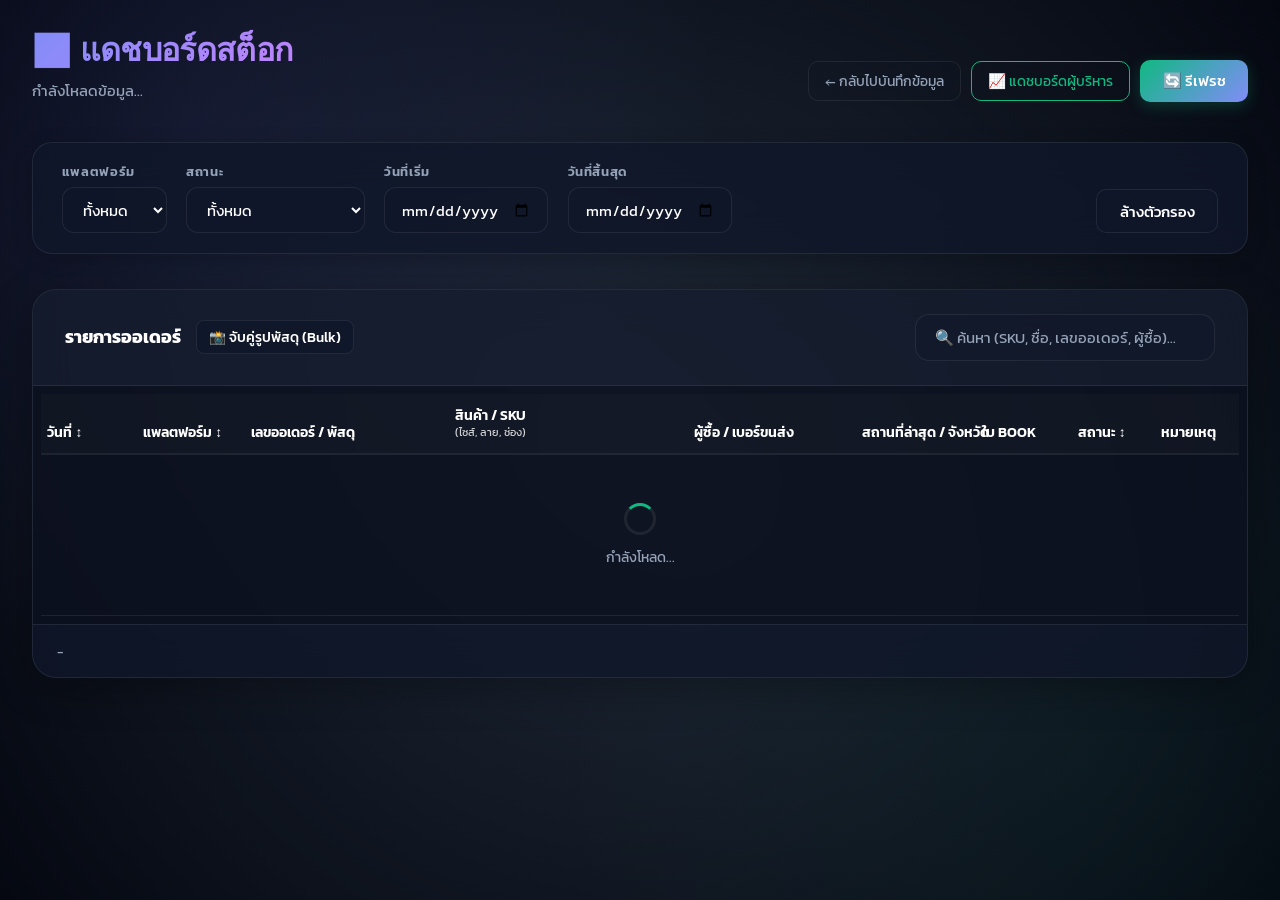
==== commit 53d70b9e: "Add files via upload" ====
--- a/dashboard.html
+++ b/dashboard.html
@@ -468,8 +468,9 @@
             <h1 style="font-family: 'Outfit', sans-serif; letter-spacing: -0.02em;">📊 แดชบอร์ดสต็อก</h1>
             <p id="lastUpdated">กำลังโหลดข้อมูล...</p>
         </div>
-        <div class="header-right">
+        <div class="header-right" style="display:flex; gap:10px; align-items:center;">
             <a href="index.html" class="nav-back">← กลับไปบันทึกข้อมูล</a>
+            <a href="executive_dashboard.html" class="nav-back" style="color:var(--primary); border-color:var(--primary);">📈 แดชบอร์ดผู้บริหาร</a>
             <button class="btn btn-primary" onclick="loadAll()">🔄 รีเฟรช</button>
         </div>
     </div>
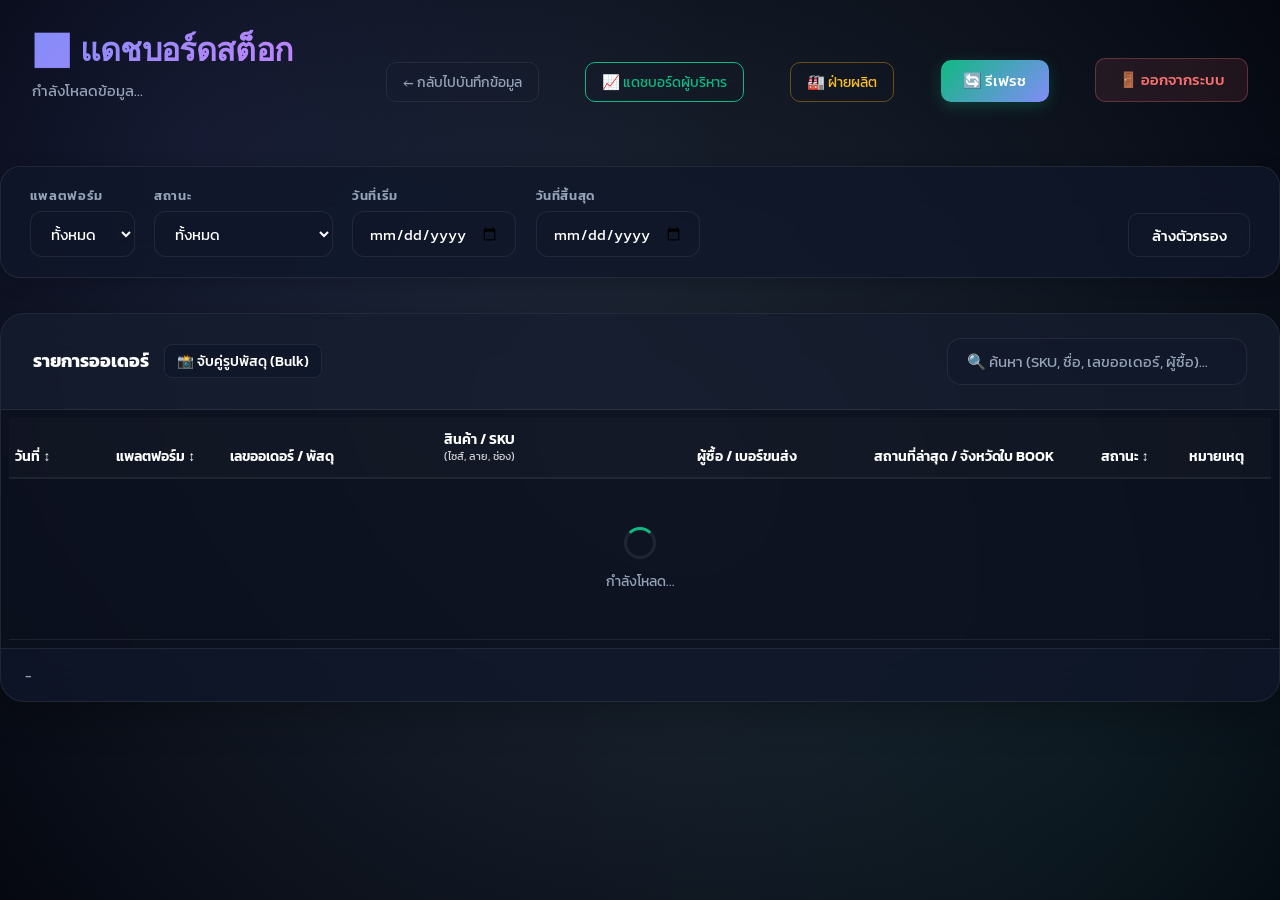
==== commit 2ce96b93: "Add files via upload" ====
--- a/dashboard.html
+++ b/dashboard.html
@@ -6,6 +6,7 @@
     <title>แดชบอร์ดสต็อก | Stock Dashboard</title>
     <link href="https://fonts.googleapis.com/css2?family=Kanit:wght@300;400;500;600;700&display=swap" rel="stylesheet">
     <script src="https://cdn.jsdelivr.net/npm/@supabase/supabase-js@2"></script>
+    <script src="auth.js"></script>
     <script src="https://cdn.jsdelivr.net/npm/chart.js"></script>
     <style>
         :root {
@@ -185,14 +186,20 @@
         .kpi-card.blue { --card-accent: #3b82f6; --card-glow: rgba(59, 130, 246, 0.2); }
 
         /* Charts Row */
-        .charts-grid { display: grid; grid-template-columns: 1fr 1fr 1fr; gap: 1.2rem; margin-bottom: 2rem; }
-        @media (max-width: 1024px) { .charts-grid { grid-template-columns: 1fr 1fr; } }
-        @media (max-width: 640px) { .charts-grid { grid-template-columns: 1fr; } }
+        .charts-grid { display: grid; grid-template-columns: repeat(2, 1fr); gap: 1.5rem; margin-bottom: 2.5rem; }
+        @media (max-width: 1024px) { .charts-grid { grid-template-columns: 1fr; } }
 
         .chart-card {
-            background: var(--bg-card); backdrop-filter: blur(16px);
-            border: 1px solid var(--border); border-radius: 16px;
-            padding: 1.5rem;
+            background: var(--bg-card); backdrop-filter: blur(20px);
+            border: 1px solid var(--border); border-radius: 24px;
+            padding: 1.8rem;
+            box-shadow: 0 10px 30px rgba(0,0,0,0.2);
+            position: relative;
+            overflow: hidden;
+        }
+        .chart-card::before {
+            content: ''; position: absolute; top: 0; left: 0; width: 4px; height: 100%;
+            background: var(--primary); opacity: 0.5;
         }
         .chart-card h3 { font-size: 0.95rem; font-weight: 600; color: var(--muted); margin-bottom: 1.2rem; text-transform: uppercase; letter-spacing: 0.05em; }
         .chart-canvas-wrapper { position: relative; height: 220px; }
@@ -288,6 +295,8 @@
         .badge-success { background: var(--status-success-bg); color: var(--status-success-text); border-color: rgba(16, 185, 129, 0.2); }
         .badge-cancel { background: var(--status-cancel-bg); color: var(--status-cancel-text); border-color: rgba(239, 68, 68, 0.2); }
         .badge-returned { background: rgba(168, 85, 247, 0.2); color: #a855f7; border-color: rgba(168, 85, 247, 0.3); }
+        .badge-producing { background: rgba(249, 115, 22, 0.2); color: #fb923c; border-color: rgba(249, 115, 22, 0.3); }
+        .badge-proddone { background: rgba(16, 185, 129, 0.2); color: #34d399; border-color: rgba(16, 185, 129, 0.25); }
 
         .badge-shopee { background: rgba(249, 115, 22, 0.2); color: #f97316; border-color: rgba(249, 115, 22, 0.3); font-weight: 700; }
         .badge-lazada { background: rgba(59, 130, 246, 0.2); color: #3b82f6; border-color: rgba(59, 130, 246, 0.3); font-weight: 700; }
@@ -313,6 +322,8 @@
         .status-select.s-delivered { background-color: rgba(16,185,129,0.15); color: #34d399; }
         .status-select.s-returned { background-color: rgba(168, 85, 247, 0.15); color: #a855f7; }
         .status-select.s-cancelled { background-color: rgba(239,68,68,0.15); color: #f87171; }
+        .status-select.s-producing { background-color: rgba(249,115,22,0.15); color: #fb923c; }
+        .status-select.s-proddone { background-color: rgba(16,185,129,0.15); color: #34d399; }
         .status-select option { background: #1e293b; color: #f0f4ff; }
         
         /* Custom Scrollbar */
@@ -334,6 +345,7 @@
             overflow-y: auto;
             box-shadow: inset 0 2px 10px rgba(0,0,0,0.5);
             scroll-behavior: smooth;
+            display: none; /* Hidden by default, show for debugging */
         }
         .log-entry { margin-bottom: 4px; border-bottom: 1px solid rgba(255,255,255,0.05); padding-bottom: 2px; color: #94a3b8; display: flex; align-items: center; }
         .log-time { color: #64748b; margin-right: 8px; flex-shrink: 0; }
@@ -468,10 +480,19 @@
             <h1 style="font-family: 'Outfit', sans-serif; letter-spacing: -0.02em;">📊 แดชบอร์ดสต็อก</h1>
             <p id="lastUpdated">กำลังโหลดข้อมูล...</p>
         </div>
-        <div class="header-right" style="display:flex; gap:10px; align-items:center;">
+            <div id="user-display-area"></div>
             <a href="index.html" class="nav-back">← กลับไปบันทึกข้อมูล</a>
-            <a href="executive_dashboard.html" class="nav-back" style="color:var(--primary); border-color:var(--primary);">📈 แดชบอร์ดผู้บริหาร</a>
+            <a href="executive_dashboard.html" data-allowed-roles="Ceo" class="nav-back" style="color:var(--primary); border-color:var(--primary);">📈 แดชบอร์ดผู้บริหาร</a>
+            <a href="production.html" data-allowed-roles="pdtPerson, Ceo, APRD" class="nav-back" style="color:#fbbf24; border-color:rgba(245,158,11,0.4);">🏭 ฝ่ายผลิต</a>
+
             <button class="btn btn-primary" onclick="loadAll()">🔄 รีเฟรช</button>
+
+            <button onclick="auth.logout()" 
+                style="padding: 0.6rem 1.4rem; background: rgba(248,113,113,0.1); border: 1px solid rgba(248,113,113,0.3); color: #f87171; border-radius: 10px; cursor: pointer; font-family: 'Kanit'; font-size: 0.95rem; transition: all 0.2s; font-weight: 500;"
+                onmouseover="this.style.background='rgba(248,113,113,0.2)'"
+                onmouseout="this.style.background='rgba(248,113,113,0.1)'">
+                🚪 ออกจากระบบ
+            </button>
         </div>
     </div>
 
@@ -495,6 +516,8 @@
                 <option value="ระหว่างการขนส่ง">🚚 ระหว่างการขนส่ง</option>
                 <option value="พัสดุตีกลับ">🔄 พัสดุตีกลับ</option>
                 <option value="รอดำเนินการ">⏳ รอดำเนินการ</option>
+                <option value="กำลังผลิต">🔨 กำลังผลิต</option>
+                <option value="ผลิตสำเร็จแล้ว">✅ ผลิตสำเร็จแล้ว</option>
                 <option value="ยกเลิก">❌ ยกเลิก</option>
             </select>
         </div>
@@ -609,13 +632,13 @@
 
 <script>
 // ==========================================
-// CONFIG - Same as app.js
-// ==========================================
-const SUPABASE_URL = 'https://aozzwdaujwuefbkrnbbd.supabase.co';
-const SUPABASE_ANON_KEY = 'eyJhbGciOiJIUzI1NiIsInR5cCI6IkpXVCJ9.eyJpc3MiOiJzdXBhYmFzZSIsInJlZiI6ImFvenp3ZGF1and1ZWZia3JuYmJkIiwicm9sZSI6ImFub24iLCJpYXQiOjE3ODA2MDM3NjksImV4cCI6MjA5NjE3OTc2OX0.KkjFlJcyV-Mi_DJE8iIEr28cv84Eq-OXkVhLr20f5es';
+// CONFIG - Using Shared Client from auth.js
+// ==========================================
+// SUPABASE_URL and SUPABASE_ANON_KEY are now handled by auth.js to prevent conflicts
 const TABLE = 'stock_orders';
 
-const dbClient = window.supabase.createClient(SUPABASE_URL, SUPABASE_ANON_KEY);
+// Use the existing client from auth.js if available, otherwise create one
+const dbClient = (window.auth && window.auth.supabase) ? window.auth.supabase : window.supabase.createClient('https://aozzwdaujwuefbkrnbbd.supabase.co', 'eyJhbGciOiJIUzI1NiIsInR5cCI6IkpXVCJ9.eyJpc3MiOiJzdXBhYmFzZSIsInJlZiI6ImFvenp3ZGF1and1ZWZia3JuYmJkIiwicm9sZSI6ImFub24iLCJpYXQiOjE3ODA2MDM3NjksImV4cCI6MjA5NjE3OTc2OX0.KkjFlJcyV-Mi_DJE8iIEr28cv84Eq-OXkVhLr20f5es');
 
 // ==========================================
 // STATE
@@ -650,11 +673,22 @@
 async function loadAll() {
     logActivity('กำลังโหลดข้อมูลจาก Supabase...', 'info');
     document.getElementById('lastUpdated').textContent = 'กำลังโหลดข้อมูล...';
+    
+    // Add a timeout to the fetch request
+    const controller = new AbortController();
+    const timeoutId = setTimeout(() => {
+        controller.abort();
+        logActivity('การเชื่อมต่อล่าช้าเกิน 10 วินาที (Timeout)', 'error');
+    }, 10000);
+
     try {
         const { data, error } = await dbClient
             .from(TABLE)
             .select('*')
-            .order('order_date', { ascending: false });
+            .order('order_date', { ascending: false })
+            .abortSignal(controller.signal);
+
+        clearTimeout(timeoutId);
 
         if (error) throw error;
 
@@ -665,10 +699,12 @@
         
         applyFilters();
     } catch (err) {
-        logActivity(`โหลดข้อมูลล้มเหลว: ${err.message}`, 'error');
-        document.getElementById('lastUpdated').textContent = `❌ โหลดข้อมูลล้มเหลว: ${err.message}`;
+        clearTimeout(timeoutId);
+        const errorMsg = err.name === 'AbortError' ? 'การเชื่อมต่อหมดเวลา (Timeout)' : err.message;
+        logActivity(`โหลดข้อมูลล้มเหลว: ${errorMsg}`, 'error');
+        document.getElementById('lastUpdated').textContent = `❌ โหลดข้อมูลล้มเหลว: ${errorMsg}`;
         document.getElementById('ordersTableBody').innerHTML = 
-            `<tr><td colspan="10" class="empty-state">❌ ไม่สามารถโหลดข้อมูลได้<br><small style="color:var(--muted)">${err.message}</small></td></tr>`;
+            `<tr><td colspan="10" class="empty-state">❌ ไม่สามารถโหลดข้อมูลได้<br><small style="color:var(--muted)">${errorMsg}</small></td></tr>`;
     }
 }
 
@@ -767,7 +803,14 @@
     });
     const sLabels = Object.keys(statusCounts);
     const sData = Object.values(statusCounts);
-    const sColors = sLabels.map(s => s === 'จัดส่งสำเร็จ' ? '#10b981' : s === 'รอดำเนินการ' ? '#f59e0b' : s === 'กำลังจัดส่ง' ? '#6366f1' : '#ef4444');
+    const sColors = sLabels.map(s => {
+        if (s === 'จัดส่งสำเร็จ' || s === 'ผลิตสำเร็จแล้ว') return '#10b981';
+        if (s === 'รอดำเนินการ') return '#f59e0b';
+        if (s === 'กำลังผลิต') return '#f97316';
+        if (s === 'กำลังจัดส่ง' || s === 'ระหว่างการขนส่ง') return '#6366f1';
+        if (s === 'พัสดุตีกลับ') return '#a855f7';
+        return '#ef4444';
+    });
 
     const chartStatusEl = document.getElementById('chartStatus');
     if (chartStatusEl) {
@@ -805,15 +848,7 @@
     }
 }
 
-// Helper to apply status colors to badges
-function statusBadge(s) {
-    if (s === 'จัดส่งสำเร็จ') return 'badge-success';
-    if (s === 'รอดำเนินการ') return 'badge-pending';
-    if (s === 'กำลังจัดส่ง' || s === 'ระหว่างการขนส่ง') return 'badge-shipping';
-    if (s === 'พัสดุตีกลับ') return 'badge-returned';
-    if (s === 'ยกเลิก') return 'badge-cancel';
-    return '';
-}
+// Helper to apply status colors to badges - defined once below
 
 // Helper to filter objects based on current UI state
 function matchesCurrentFilters(o) {
@@ -903,6 +938,8 @@
         <td class="col-status">
             <span class="badge ${statusBadge(o.tracking_status)}" style="padding: 6px 12px; font-size: 0.85rem; border-radius: 20px; display: inline-flex; align-items: center; gap: 4px;">
                 ${o.tracking_status === 'รอดำเนินการ' ? '⏳ รอดำเนินการ' : 
+                  o.tracking_status === 'กำลังผลิต' ? '🔨 กำลังผลิต' :
+                  o.tracking_status === 'ผลิตสำเร็จแล้ว' ? '✅ ผลิตสำเร็จแล้ว' :
                   (o.tracking_status === 'กำลังจัดส่ง' || o.tracking_status === 'ระหว่างการขนส่ง') ? '🚚 ระหว่างการขนส่ง' : 
                   o.tracking_status === 'จัดส่งสำเร็จ' ? '✅ จัดส่งสำเร็จ' : 
                   o.tracking_status === 'พัสดุตีกลับ' ? '🔄 พัสดุตีกลับ' : 
@@ -1017,16 +1054,21 @@
 function goPage(p) { currentPage = p; renderTable(); }
 
 function statusBadge(s) {
-    if (s === 'จัดส่งสำเร็จ') return 'badge-delivered';
+    if (s === 'จัดส่งสำเร็จ') return 'badge-success';
     if (s === 'รอดำเนินการ') return 'badge-pending';
-    if (s === 'กำลังจัดส่ง') return 'badge-shipping';
-    if (s === 'ยกเลิก') return 'badge-cancelled';
+    if (s === 'กำลังผลิต') return 'badge-producing';
+    if (s === 'ผลิตสำเร็จแล้ว') return 'badge-proddone';
+    if (s === 'กำลังจัดส่ง' || s === 'ระหว่างการขนส่ง') return 'badge-shipping';
+    if (s === 'พัสดุตีกลับ') return 'badge-returned';
+    if (s === 'ยกเลิก') return 'badge-cancel';
     return '';
 }
 
 function statusClass(s) {
     if (s === 'จัดส่งสำเร็จ') return 's-delivered';
     if (s === 'รอดำเนินการ') return 's-pending';
+    if (s === 'กำลังผลิต') return 's-producing';
+    if (s === 'ผลิตสำเร็จแล้ว') return 's-proddone';
     if (s === 'กำลังจัดส่ง' || s === 'ระหว่างการขนส่ง') return 's-shipping';
     if (s === 'พัสดุตีกลับ') return 's-returned';
     if (s === 'ยกเลิก') return 's-cancelled';
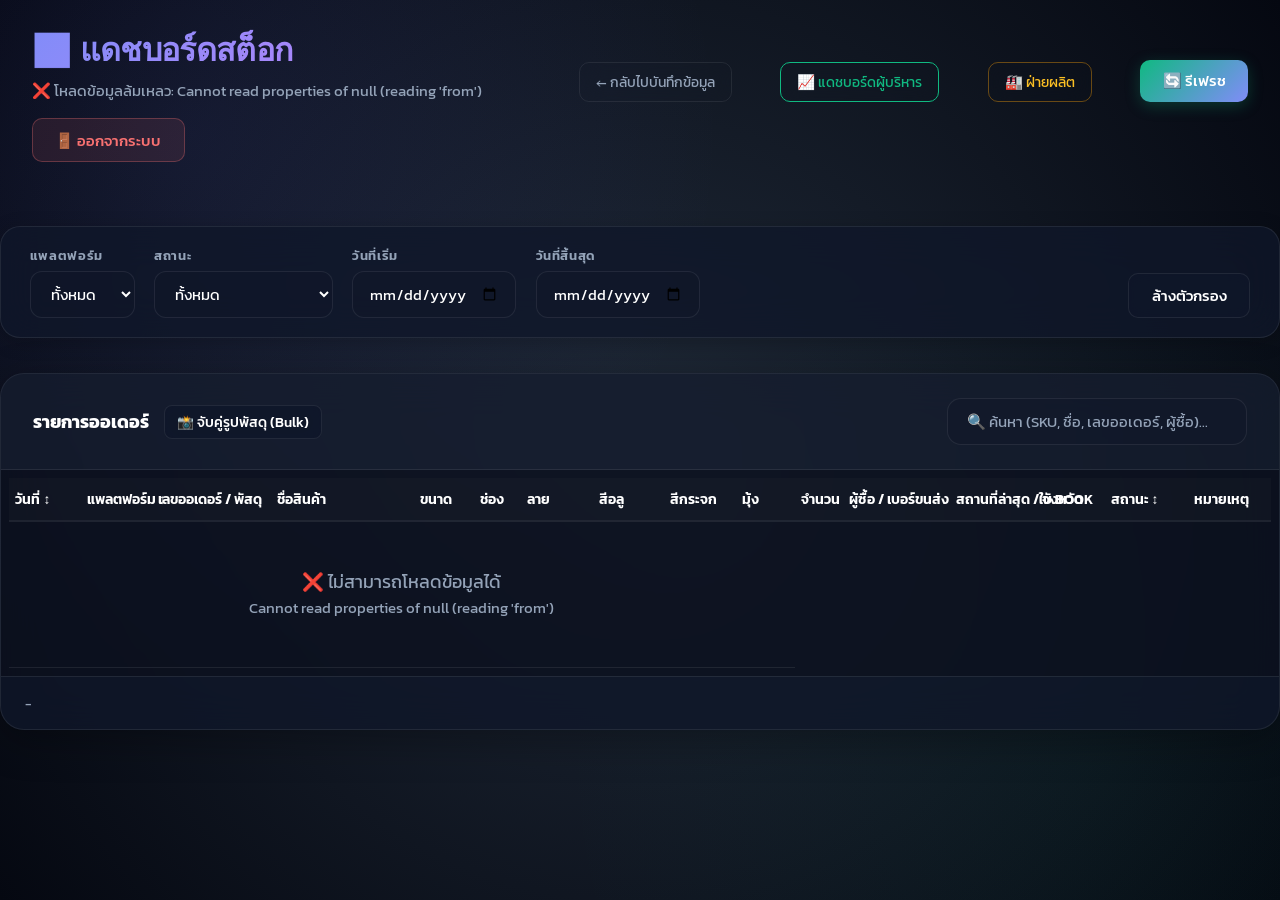
==== commit c123e10b: "Add files via upload" ====
--- a/dashboard.html
+++ b/dashboard.html
@@ -6,6 +6,8 @@
     <title>แดชบอร์ดสต็อก | Stock Dashboard</title>
     <link href="https://fonts.googleapis.com/css2?family=Kanit:wght@300;400;500;600;700&display=swap" rel="stylesheet">
     <script src="https://cdn.jsdelivr.net/npm/@supabase/supabase-js@2"></script>
+    <!-- Config (Supabase Keys - gitignored, ดูตัวอย่างใน config.example.js) -->
+    <script src="config.js"></script>
     <script src="auth.js"></script>
     <script src="https://cdn.jsdelivr.net/npm/chart.js"></script>
     <style>
@@ -253,14 +255,21 @@
         }
         td { padding: 0.8rem 0.4rem; border-bottom: 1px solid var(--border); vertical-align: top; line-height: 1.4; }
         
-        /* Precisely balanced percentages for 100% screen fit */
-        .col-date { width: 8%; }
-        .col-platform { width: 9%; }
-        .col-order-tracking { width: 17%; }
-        .col-product { width: 20%; }
-        .col-logistics { width: 14%; }
-        .col-location { width: 10%; }
-        .col-book { width: 8%; }
+        /* Precisely balanced percentages for wide product detail columns */
+        .col-date { width: 6%; }
+        .col-platform { width: 6%; }
+        .col-order-tracking { width: 10%; }
+        .col-name { width: 12%; }
+        .col-size { width: 5%; }
+        .col-slots { width: 4%; }
+        .col-pattern { width: 6%; }
+        .col-alcolor { width: 6%; }
+        .col-glcolor { width: 6%; }
+        .col-screen { width: 5%; }
+        .col-qty { width: 4%; }
+        .col-logistics { width: 9%; }
+        .col-location { width: 7%; }
+        .col-book { width: 6%; }
         .col-status { width: 7%; }
         .col-note { width: 7%; }
         
@@ -275,10 +284,10 @@
             width: 100%;
         }
         
-        /* Product column: FULL visibility with wrapping */
-        .col-product div {
+        /* Product name column: FULL visibility with wrapping */
+        .col-name div {
             white-space: normal !important;
-            word-break: break-all;
+            word-break: break-word;
             line-height: 1.35;
         }
         
@@ -572,7 +581,14 @@
                         <th class="col-date" onclick="sortBy('order_date')">วันที่ ↕</th>
                         <th class="col-platform" onclick="sortBy('platform')">แพลตฟอร์ม ↕</th>
                         <th class="col-order-tracking">เลขออเดอร์ / พัสดุ</th>
-                        <th class="col-product">สินค้า / SKU<br><small style="font-weight:400; opacity:0.8;">(ไซส์, ลาย, ช่อง)</small></th>
+                        <th class="col-name">ชื่อสินค้า</th>
+                        <th class="col-size">ขนาด</th>
+                        <th class="col-slots">ช่อง</th>
+                        <th class="col-pattern">ลาย</th>
+                        <th class="col-alcolor">สีอลู</th>
+                        <th class="col-glcolor">สีกระจก</th>
+                        <th class="col-screen">มุ้ง</th>
+                        <th class="col-qty">จำนวน</th>
                         <th class="col-logistics">ผู้ซื้อ / เบอร์ขนส่ง</th>
                         <th class="col-location">สถานที่ล่าสุด / จังหวัด</th>
                         <th class="col-book">ใบ BOOK</th>
@@ -638,7 +654,11 @@
 const TABLE = 'stock_orders';
 
 // Use the existing client from auth.js if available, otherwise create one
-const dbClient = (window.auth && window.auth.supabase) ? window.auth.supabase : window.supabase.createClient('https://aozzwdaujwuefbkrnbbd.supabase.co', 'eyJhbGciOiJIUzI1NiIsInR5cCI6IkpXVCJ9.eyJpc3MiOiJzdXBhYmFzZSIsInJlZiI6ImFvenp3ZGF1and1ZWZia3JuYmJkIiwicm9sZSI6ImFub24iLCJpYXQiOjE3ODA2MDM3NjksImV4cCI6MjA5NjE3OTc2OX0.KkjFlJcyV-Mi_DJE8iIEr28cv84Eq-OXkVhLr20f5es');
+const dbClient = (window.auth && window.auth.supabase)
+    ? window.auth.supabase
+    : (window.supabase && window.SUPABASE_CONFIG
+        ? window.supabase.createClient(window.SUPABASE_CONFIG.URL, window.SUPABASE_CONFIG.KEY)
+        : null);
 
 // ==========================================
 // STATE
@@ -906,17 +926,17 @@
                 ${o.tracking_number ? `<button class="copy-btn" onclick="copyText('${o.tracking_number}', 'เลขพัสดุ')">📋</button>` : ''}
             </div>
         </td>
-        <td class="col-product">
+        <td class="col-name">
             <div class="sub-text mono" style="margin-top:0; color:var(--primary-bright); font-weight:600;" title="${o.product_code || ''}">${o.product_code || '-'}</div>
-            <div style="font-weight: 500; overflow: hidden; text-overflow: ellipsis; white-space: nowrap; margin-top: 2px;" title="${o.product_name || ''}">
-                ${o.product_name || '-'}
-            </div>
-            <div class="sub-text" style="display: flex; flex-direction: column; gap: 2px; margin-top: 4px;">
-                <span>ไซส์: ${o.product_size || '-'}</span>
-                <span style="color:var(--primary)">ช่อง: ${o.slots || '-'}</span>
-                <span style="color:var(--accent-blue)">ลาย: ${o.pattern || '-'}</span>
-            </div>
+            <div style="font-weight: 500; word-break: break-word; margin-top: 2px;" title="${o.product_name || ''}">${o.product_name || '-'}</div>
         </td>
+        <td class="col-size" style="text-align:center;">${o.product_size || '-'}</td>
+        <td class="col-slots" style="text-align:center; color:var(--primary);">${o.slots || '-'}</td>
+        <td class="col-pattern" style="color:var(--accent-blue);">${o.pattern || '-'}</td>
+        <td class="col-alcolor">${o.aluminum_color || '-'}</td>
+        <td class="col-glcolor">${o.glass_color || '-'}</td>
+        <td class="col-screen" style="text-align:center;">${o.screen_type || '-'}</td>
+        <td class="col-qty" style="text-align:center; font-weight:700; color:var(--primary-bright);">${o.quantity || '-'}</td>
         <td class="col-logistics">
             <div style="overflow: hidden; text-overflow: ellipsis; white-space: nowrap;" title="${o.buyer_name || ''}">${o.buyer_name || '-'}</div>
             <div style="margin-top: 4px;">
